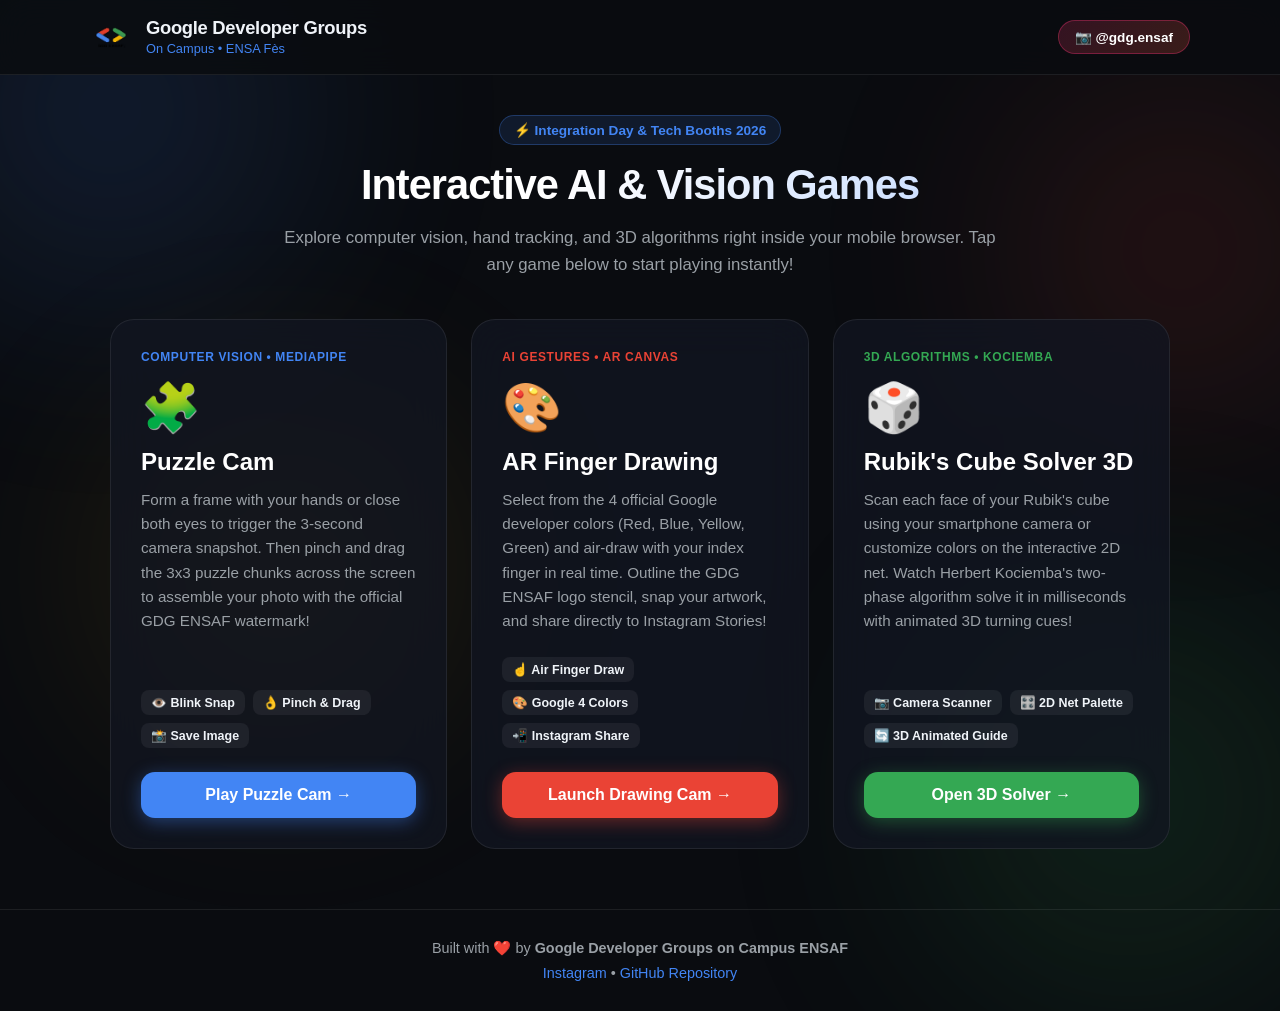
==== index.html @ 5881b157 "feat: Add GDG ENSAF integration games (Puzzle Cam, AR Drawing, Rubik's Solver)" ====
<!DOCTYPE html>
<html lang="en">
<head>
  <meta charset="UTF-8">
  <meta name="viewport" content="width=device-width, initial-scale=1.0, maximum-scale=1.0, user-scalable=no">
  <title>GDG on Campus ENSAF — Integration Games Hub</title>
  <link rel="stylesheet" href="style.css">
  <link rel="preconnect" href="https://fonts.googleapis.com">
  <link rel="preconnect" href="https://fonts.gstatic.com" crossorigin>
  <link href="https://fonts.googleapis.com/css2?family=Google+Sans:wght@400;500;700;800&family=JetBrains+Mono:wght@500;700&display=swap" rel="stylesheet">
</head>
<body>
  <!-- Background Glow Accents -->
  <div class="bg-glow glow-blue"></div>
  <div class="bg-glow glow-red"></div>
  <div class="bg-glow glow-yellow"></div>
  <div class="bg-glow glow-green"></div>

  <!-- Header -->
  <header class="header">
    <div class="header-inner">
      <div class="brand">
        <img src="logo.png" alt="GDG ENSAF Logo" class="brand-logo" onerror="this.style.display='none'">
        <div class="brand-text">
          <h1>Google Developer Groups</h1>
          <span class="brand-sub">On Campus • ENSA Fès</span>
        </div>
      </div>
      <div class="header-actions">
        <a href="https://www.instagram.com/gdg.ensaf/" target="_blank" rel="noopener" class="btn-insta">
          <span>📷 @gdg.ensaf</span>
        </a>
      </div>
    </div>
  </header>

  <!-- Hero Section -->
  <section class="hero">
    <div class="hero-badge">⚡ Integration Day & Tech Booths 2026</div>
    <h1 class="hero-title">Interactive AI & Vision Games</h1>
    <p class="hero-desc">
      Explore computer vision, hand tracking, and 3D algorithms right inside your mobile browser. Tap any game below to start playing instantly!
    </p>
  </section>

  <!-- Games Cards Grid -->
  <main class="games-grid">

    <!-- GAME 1: Puzzle Cam -->
    <article class="game-card card-puzzle">
      <div class="card-tag tag-blue">Computer Vision • MediaPipe</div>
      <div class="card-icon">🧩</div>
      <h2 class="card-title">Puzzle Cam</h2>
      <p class="card-desc">
        Form a frame with your hands or close both eyes to trigger the 3-second camera snapshot. Then pinch and drag the 3x3 puzzle chunks across the screen to assemble your photo with the official GDG ENSAF watermark!
      </p>
      <div class="card-badges">
        <span class="badge">👁️ Blink Snap</span>
        <span class="badge">👌 Pinch & Drag</span>
        <span class="badge">📸 Save Image</span>
      </div>
      <a href="./puzzle_cam/index.html" class="btn-play btn-play-blue">Play Puzzle Cam →</a>
    </article>

    <!-- GAME 2: AR Finger Drawing -->
    <article class="game-card card-drawing">
      <div class="card-tag tag-red">AI Gestures • AR Canvas</div>
      <div class="card-icon">🎨</div>
      <h2 class="card-title">AR Finger Drawing</h2>
      <p class="card-desc">
        Select from the 4 official Google developer colors (Red, Blue, Yellow, Green) and air-draw with your index finger in real time. Outline the GDG ENSAF logo stencil, snap your artwork, and share directly to Instagram Stories!
      </p>
      <div class="card-badges">
        <span class="badge">☝️ Air Finger Draw</span>
        <span class="badge">🎨 Google 4 Colors</span>
        <span class="badge">📲 Instagram Share</span>
      </div>
      <a href="./drawing_cam/index.html" class="btn-play btn-play-red">Launch Drawing Cam →</a>
    </article>

    <!-- GAME 3: 3D Rubik's Cube Solver -->
    <article class="game-card card-rubiks">
      <div class="card-tag tag-green">3D Algorithms • Kociemba</div>
      <div class="card-icon">🎲</div>
      <h2 class="card-title">Rubik's Cube Solver 3D</h2>
      <p class="card-desc">
        Scan each face of your Rubik's cube using your smartphone camera or customize colors on the interactive 2D net. Watch Herbert Kociemba's two-phase algorithm solve it in milliseconds with animated 3D turning cues!
      </p>
      <div class="card-badges">
        <span class="badge">📷 Camera Scanner</span>
        <span class="badge">🎛️ 2D Net Palette</span>
        <span class="badge">🔄 3D Animated Guide</span>
      </div>
      <a href="./rubiks_solver/index.html" class="btn-play btn-play-green">Open 3D Solver →</a>
    </article>

  </main>

  <!-- Event Info & Footer -->
  <footer class="footer">
    <div class="footer-content">
      <p>Built with ❤️ by <strong>Google Developer Groups on Campus ENSAF</strong></p>
      <p class="footer-links">
        <a href="https://www.instagram.com/gdg.ensaf/" target="_blank">Instagram</a> • 
        <a href="https://github.com/gdgoc-ensaf/integration-games" target="_blank">GitHub Repository</a>
      </p>
    </div>
  </footer>
</body>
</html>
---- style.css ----
/* GDG on Campus ENSAF — Integration Games Hub Stylesheet */
:root {
  --gdg-blue: #4285F4;
  --gdg-red: #EA4335;
  --gdg-yellow: #FBBC04;
  --gdg-green: #34A853;
  --bg-dark: #0a0c10;
  --card-bg: rgba(18, 22, 34, 0.75);
  --card-border: rgba(255, 255, 255, 0.08);
  --text-main: #f0f4f9;
  --text-sub: #9aa0a6;
}

* {
  box-sizing: border-box;
  margin: 0;
  padding: 0;
  -webkit-tap-highlight-color: transparent;
}

body {
  font-family: 'Google Sans', -apple-system, BlinkMacSystemFont, 'Segoe UI', Roboto, sans-serif;
  background-color: var(--bg-dark);
  color: var(--text-main);
  min-height: 100vh;
  display: flex;
  flex-direction: column;
  position: relative;
  overflow-x: hidden;
}

/* Ambient Background Glows */
.bg-glow {
  position: fixed;
  border-radius: 50%;
  filter: blur(120px);
  opacity: 0.15;
  pointer-events: none;
  z-index: 0;
}
.glow-blue { width: 380px; height: 380px; background: var(--gdg-blue); top: -80px; left: -80px; }
.glow-red { width: 320px; height: 320px; background: var(--gdg-red); top: 10%; right: -60px; }
.glow-yellow { width: 300px; height: 300px; background: var(--gdg-yellow); bottom: 20%; left: 10%; }
.glow-green { width: 400px; height: 400px; background: var(--gdg-green); bottom: -100px; right: -50px; }

/* Header */
.header {
  position: sticky;
  top: 0;
  z-index: 50;
  background: rgba(10, 12, 16, 0.85);
  backdrop-filter: blur(16px);
  border-bottom: 1px solid var(--card-border);
  padding: 16px 24px;
}

.header-inner {
  max-width: 1100px;
  margin: 0 auto;
  display: flex;
  justify-content: space-between;
  align-items: center;
}

.brand {
  display: flex;
  align-items: center;
  gap: 14px;
}

.brand-logo {
  height: 42px;
  width: auto;
}

.brand-text h1 {
  font-size: 1.15rem;
  font-weight: 700;
  letter-spacing: -0.3px;
}

.brand-sub {
  font-size: 0.8rem;
  color: var(--gdg-blue);
  font-weight: 500;
}

.btn-insta {
  display: inline-flex;
  align-items: center;
  gap: 6px;
  padding: 8px 16px;
  background: linear-gradient(135deg, rgba(225, 48, 108, 0.2), rgba(245, 96, 64, 0.2));
  border: 1px solid rgba(225, 48, 108, 0.4);
  border-radius: 20px;
  color: #fff;
  text-decoration: none;
  font-size: 0.85rem;
  font-weight: 600;
  transition: all 0.2s ease;
}

.btn-insta:hover {
  transform: translateY(-2px);
  background: linear-gradient(135deg, rgba(225, 48, 108, 0.35), rgba(245, 96, 64, 0.35));
}

/* Hero */
.hero {
  max-width: 760px;
  margin: 40px auto 30px;
  padding: 0 20px;
  text-align: center;
  position: relative;
  z-index: 1;
}

.hero-badge {
  display: inline-block;
  padding: 6px 14px;
  background: rgba(66, 133, 244, 0.12);
  border: 1px solid rgba(66, 133, 244, 0.3);
  color: var(--gdg-blue);
  border-radius: 20px;
  font-size: 0.85rem;
  font-weight: 600;
  margin-bottom: 16px;
}

.hero-title {
  font-size: 2.6rem;
  font-weight: 800;
  letter-spacing: -1px;
  line-height: 1.15;
  margin-bottom: 16px;
  background: linear-gradient(135deg, #ffffff 40%, #c3d9ff 100%);
  -webkit-background-clip: text;
  -webkit-text-fill-color: transparent;
}

.hero-desc {
  font-size: 1.05rem;
  color: var(--text-sub);
  line-height: 1.6;
}

/* Games Grid */
.games-grid {
  max-width: 1100px;
  margin: 10px auto 60px;
  padding: 0 20px;
  display: grid;
  grid-template-columns: repeat(auto-fit, minmax(310px, 1fr));
  gap: 24px;
  position: relative;
  z-index: 1;
  width: 100%;
}

/* Game Card */
.game-card {
  background: var(--card-bg);
  border: 1px solid var(--card-border);
  border-radius: 24px;
  padding: 30px;
  backdrop-filter: blur(20px);
  display: flex;
  flex-direction: column;
  transition: transform 0.25s ease, border-color 0.25s ease, box-shadow 0.25s ease;
  position: relative;
  overflow: hidden;
}

.game-card:hover {
  transform: translateY(-6px);
  border-color: rgba(255, 255, 255, 0.2);
  box-shadow: 0 16px 40px rgba(0, 0, 0, 0.5);
}

.card-tag {
  font-size: 0.75rem;
  font-weight: 700;
  text-transform: uppercase;
  letter-spacing: 0.6px;
  margin-bottom: 16px;
}
.tag-blue { color: var(--gdg-blue); }
.tag-red { color: var(--gdg-red); }
.tag-green { color: var(--gdg-green); }

.card-icon {
  font-size: 3rem;
  margin-bottom: 12px;
}

.card-title {
  font-size: 1.5rem;
  font-weight: 700;
  margin-bottom: 12px;
  color: #fff;
}

.card-desc {
  font-size: 0.95rem;
  color: var(--text-sub);
  line-height: 1.6;
  margin-bottom: 24px;
  flex: 1;
}

.card-badges {
  display: flex;
  flex-wrap: wrap;
  gap: 8px;
  margin-bottom: 24px;
}

.badge {
  font-size: 0.78rem;
  font-weight: 600;
  padding: 5px 10px;
  background: rgba(255, 255, 255, 0.06);
  border-radius: 8px;
  color: var(--text-main);
}

.btn-play {
  display: block;
  text-align: center;
  padding: 14px 20px;
  border-radius: 14px;
  color: #fff;
  text-decoration: none;
  font-size: 1rem;
  font-weight: 700;
  transition: all 0.2s ease;
}

.btn-play-blue {
  background: var(--gdg-blue);
  box-shadow: 0 4px 18px rgba(66, 133, 244, 0.4);
}
.btn-play-blue:hover {
  background: #3367d6;
  box-shadow: 0 6px 24px rgba(66, 133, 244, 0.6);
}

.btn-play-red {
  background: var(--gdg-red);
  box-shadow: 0 4px 18px rgba(234, 67, 53, 0.4);
}
.btn-play-red:hover {
  background: #d33828;
  box-shadow: 0 6px 24px rgba(234, 67, 53, 0.6);
}

.btn-play-green {
  background: var(--gdg-green);
  box-shadow: 0 4px 18px rgba(52, 168, 83, 0.4);
}
.btn-play-green:hover {
  background: #2d9249;
  box-shadow: 0 6px 24px rgba(52, 168, 83, 0.6);
}

/* Footer */
.footer {
  border-top: 1px solid var(--card-border);
  padding: 30px 20px;
  text-align: center;
  font-size: 0.9rem;
  color: var(--text-sub);
  position: relative;
  z-index: 1;
  margin-top: auto;
}

.footer-content {
  max-width: 600px;
  margin: 0 auto;
  display: flex;
  flex-direction: column;
  gap: 8px;
}

.footer-links a {
  color: var(--gdg-blue);
  text-decoration: none;
}
.footer-links a:hover {
  text-decoration: underline;
}

/* Responsive */
@media (max-width: 600px) {
  .hero-title {
    font-size: 2rem;
  }
  .games-grid {
    grid-template-columns: 1fr;
    margin-bottom: 40px;
  }
}
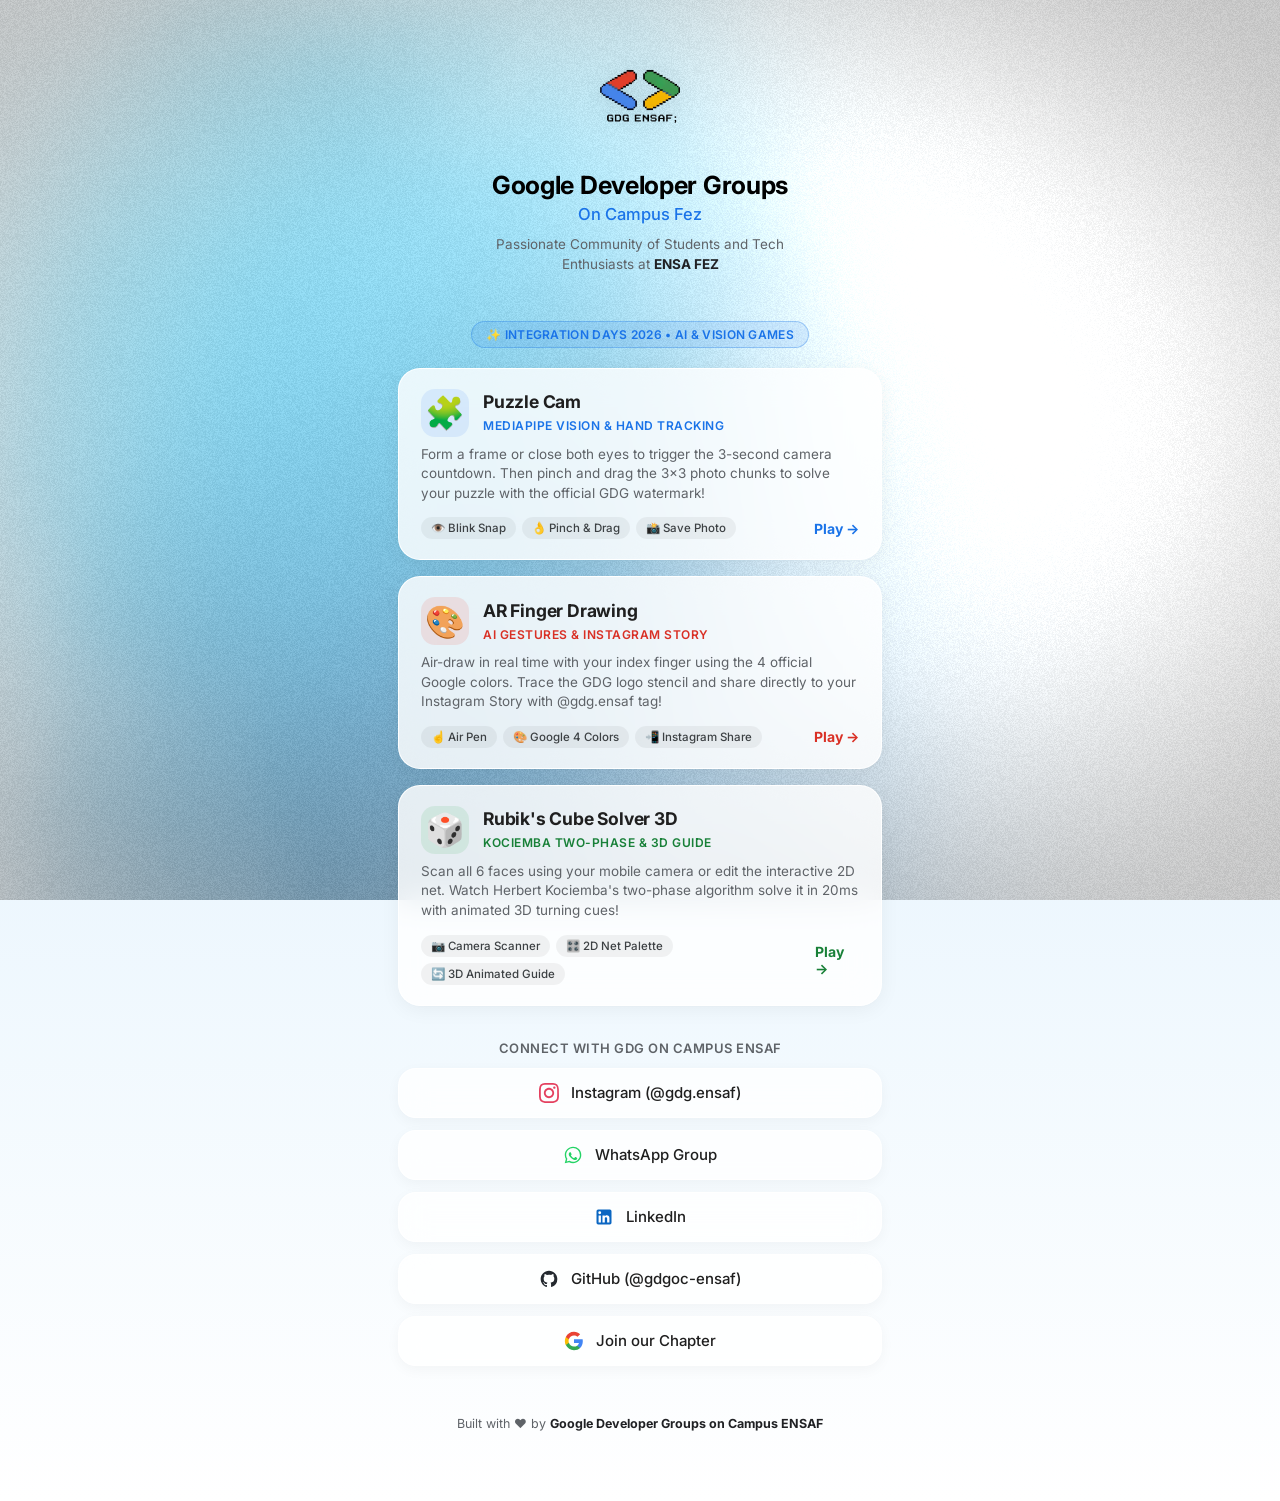
==== commit aa401025: "feat: Match UI, background shader, and logo with GDGC-WEBSITE" ====
--- a/index.html
+++ b/index.html
@@ -3,108 +3,155 @@
 <head>
   <meta charset="UTF-8">
   <meta name="viewport" content="width=device-width, initial-scale=1.0, maximum-scale=1.0, user-scalable=no">
-  <title>GDG on Campus ENSAF — Integration Games Hub</title>
+  <title>Google Developer Groups On Campus Fez — Interactive Games</title>
+  <link rel="icon" type="image/svg+xml" href="favicon.svg">
   <link rel="stylesheet" href="style.css">
   <link rel="preconnect" href="https://fonts.googleapis.com">
   <link rel="preconnect" href="https://fonts.gstatic.com" crossorigin>
-  <link href="https://fonts.googleapis.com/css2?family=Google+Sans:wght@400;500;700;800&family=JetBrains+Mono:wght@500;700&display=swap" rel="stylesheet">
+  <link href="https://fonts.googleapis.com/css2?family=Google+Sans:wght@400;500;700&family=Inter:wght@400;500;600;700&display=swap" rel="stylesheet">
 </head>
 <body>
-  <!-- Background Glow Accents -->
-  <div class="bg-glow glow-blue"></div>
-  <div class="bg-glow glow-red"></div>
-  <div class="bg-glow glow-yellow"></div>
-  <div class="bg-glow glow-green"></div>
+  <!-- WebGL Mesh Drift Shader Background (from gdgensaf.web.app) -->
+  <canvas id="shader-canvas"></canvas>
 
-  <!-- Header -->
-  <header class="header">
-    <div class="header-inner">
-      <div class="brand">
-        <img src="logo.png" alt="GDG ENSAF Logo" class="brand-logo" onerror="this.style.display='none'">
-        <div class="brand-text">
-          <h1>Google Developer Groups</h1>
-          <span class="brand-sub">On Campus • ENSA Fès</span>
+  <main class="page-container">
+
+    <!-- Profile Header (Cloned from gdgensaf.web.app) -->
+    <header class="profile-header">
+      <div class="gdg-logo-wrap">
+        <img src="logo.png" alt="GDG ENSAF Logo" class="gdg-logo">
+      </div>
+      <h1 class="title">Google Developer Groups</h1>
+      <h2 class="subtitle">On Campus Fez</h2>
+      <p class="description">
+        Passionate Community of Students and Tech Enthusiasts at <strong>ENSA FEZ</strong>
+      </p>
+    </header>
+
+    <!-- Games Section Badge -->
+    <div class="section-badge">✨ Integration Days 2026 • AI & Vision Games</div>
+
+    <!-- Games Cards List (Cards styled matching gdgensaf.web.app) -->
+    <section class="games-list">
+
+      <!-- GAME 1: Puzzle Cam -->
+      <a href="./puzzle_cam/index.html" class="game-card">
+        <div class="card-top">
+          <div class="card-icon icon-blue">🧩</div>
+          <div class="card-header-text">
+            <h3 class="card-title">Puzzle Cam</h3>
+            <span class="card-subtitle sub-blue">MediaPipe Vision & Hand Tracking</span>
+          </div>
         </div>
-      </div>
-      <div class="header-actions">
-        <a href="https://www.instagram.com/gdg.ensaf/" target="_blank" rel="noopener" class="btn-insta">
-          <span>📷 @gdg.ensaf</span>
-        </a>
-      </div>
-    </div>
-  </header>
+        <p class="card-desc">
+          Form a frame or close both eyes to trigger the 3-second camera countdown. Then pinch and drag the 3x3 photo chunks to solve your puzzle with the official GDG watermark!
+        </p>
+        <div class="card-footer">
+          <div class="card-badges">
+            <span class="badge">👁️ Blink Snap</span>
+            <span class="badge">👌 Pinch & Drag</span>
+            <span class="badge">📸 Save Photo</span>
+          </div>
+          <span class="play-arrow arrow-blue">Play →</span>
+        </div>
+      </a>
 
-  <!-- Hero Section -->
-  <section class="hero">
-    <div class="hero-badge">⚡ Integration Day & Tech Booths 2026</div>
-    <h1 class="hero-title">Interactive AI & Vision Games</h1>
-    <p class="hero-desc">
-      Explore computer vision, hand tracking, and 3D algorithms right inside your mobile browser. Tap any game below to start playing instantly!
-    </p>
-  </section>
+      <!-- GAME 2: AR Finger Drawing -->
+      <a href="./drawing_cam/index.html" class="game-card">
+        <div class="card-top">
+          <div class="card-icon icon-red">🎨</div>
+          <div class="card-header-text">
+            <h3 class="card-title">AR Finger Drawing</h3>
+            <span class="card-subtitle sub-red">AI Gestures & Instagram Story</span>
+          </div>
+        </div>
+        <p class="card-desc">
+          Air-draw in real time with your index finger using the 4 official Google colors. Trace the GDG logo stencil and share directly to your Instagram Story with @gdg.ensaf tag!
+        </p>
+        <div class="card-footer">
+          <div class="card-badges">
+            <span class="badge">☝️ Air Pen</span>
+            <span class="badge">🎨 Google 4 Colors</span>
+            <span class="badge">📲 Instagram Share</span>
+          </div>
+          <span class="play-arrow arrow-red">Play →</span>
+        </div>
+      </a>
 
-  <!-- Games Cards Grid -->
-  <main class="games-grid">
+      <!-- GAME 3: 3D Rubik's Cube Solver -->
+      <a href="./rubiks_solver/index.html" class="game-card">
+        <div class="card-top">
+          <div class="card-icon icon-green">🎲</div>
+          <div class="card-header-text">
+            <h3 class="card-title">Rubik's Cube Solver 3D</h3>
+            <span class="card-subtitle sub-green">Kociemba Two-Phase & 3D Guide</span>
+          </div>
+        </div>
+        <p class="card-desc">
+          Scan all 6 faces using your mobile camera or edit the interactive 2D net. Watch Herbert Kociemba's two-phase algorithm solve it in 20ms with animated 3D turning cues!
+        </p>
+        <div class="card-footer">
+          <div class="card-badges">
+            <span class="badge">📷 Camera Scanner</span>
+            <span class="badge">🎛️ 2D Net Palette</span>
+            <span class="badge">🔄 3D Animated Guide</span>
+          </div>
+          <span class="play-arrow arrow-green">Play →</span>
+        </div>
+      </a>
 
-    <!-- GAME 1: Puzzle Cam -->
-    <article class="game-card card-puzzle">
-      <div class="card-tag tag-blue">Computer Vision • MediaPipe</div>
-      <div class="card-icon">🧩</div>
-      <h2 class="card-title">Puzzle Cam</h2>
-      <p class="card-desc">
-        Form a frame with your hands or close both eyes to trigger the 3-second camera snapshot. Then pinch and drag the 3x3 puzzle chunks across the screen to assemble your photo with the official GDG ENSAF watermark!
-      </p>
-      <div class="card-badges">
-        <span class="badge">👁️ Blink Snap</span>
-        <span class="badge">👌 Pinch & Drag</span>
-        <span class="badge">📸 Save Image</span>
-      </div>
-      <a href="./puzzle_cam/index.html" class="btn-play btn-play-blue">Play Puzzle Cam →</a>
-    </article>
+    </section>
 
-    <!-- GAME 2: AR Finger Drawing -->
-    <article class="game-card card-drawing">
-      <div class="card-tag tag-red">AI Gestures • AR Canvas</div>
-      <div class="card-icon">🎨</div>
-      <h2 class="card-title">AR Finger Drawing</h2>
-      <p class="card-desc">
-        Select from the 4 official Google developer colors (Red, Blue, Yellow, Green) and air-draw with your index finger in real time. Outline the GDG ENSAF logo stencil, snap your artwork, and share directly to Instagram Stories!
-      </p>
-      <div class="card-badges">
-        <span class="badge">☝️ Air Finger Draw</span>
-        <span class="badge">🎨 Google 4 Colors</span>
-        <span class="badge">📲 Instagram Share</span>
-      </div>
-      <a href="./drawing_cam/index.html" class="btn-play btn-play-red">Launch Drawing Cam →</a>
-    </article>
+    <!-- Social Links (Exact match to gdgensaf.web.app) -->
+    <div class="socials-title">Connect with GDG on Campus ENSAF</div>
+    <nav class="socials-list">
+      <a href="https://www.instagram.com/gdg.ensaf/" target="_blank" rel="noopener" class="social-pill">
+        <svg class="social-icon" viewBox="0 0 24 24" width="20" height="20" fill="#E4405F">
+          <path d="M12 2.163c3.204 0 3.584.012 4.85.07 3.252.148 4.771 1.691 4.919 4.919.058 1.265.069 1.645.069 4.849 0 3.205-.012 3.584-.069 4.849-.149 3.225-1.664 4.771-4.919 4.919-1.266.058-1.644.07-4.85.07-3.204 0-3.584-.012-4.849-.07-3.26-.149-4.771-1.699-4.919-4.92-.058-1.265-.07-1.644-.07-4.849 0-3.204.013-3.583.07-4.849.149-3.227 1.664-4.771 4.919-4.919 1.266-.057 1.645-.069 4.849-.069zm0-2.163c-3.259 0-3.667.014-4.947.072-4.358.2-6.78 2.618-6.98 6.98-.059 1.281-.073 1.689-.073 4.948 0 3.259.014 3.668.072 4.948.2 4.358 2.618 6.78 6.98 6.98 1.281.058 1.689.072 4.948.072 3.259 0 3.668-.014 4.948-.072 4.354-.2 6.782-2.618 6.979-6.98.059-1.28.073-1.689-.073-4.948 0-3.259-.014-3.667-.072-4.947-.196-4.354-2.617-6.78-6.979-6.98-1.281-.059-1.69-.073-4.949-.073zm0 5.838c-3.403 0-6.162 2.759-6.162 6.162s2.759 6.163 6.162 6.163 6.162-2.759 6.162-6.163c0-3.403-2.759-6.162-6.162-6.162zm0 10.162c-2.209 0-4-1.79-4-4 0-2.209 1.791-4 4-4s4 1.791 4 4c0 2.21-1.791 4-4 4zm6.406-11.845c-.796 0-1.441.645-1.441 1.44s.645 1.44 1.441 1.44c.795 0 1.439-.645 1.439-1.44s-.644-1.44-1.439-1.44z"/>
+        </svg>
+        <span>Instagram (@gdg.ensaf)</span>
+      </a>
 
-    <!-- GAME 3: 3D Rubik's Cube Solver -->
-    <article class="game-card card-rubiks">
-      <div class="card-tag tag-green">3D Algorithms • Kociemba</div>
-      <div class="card-icon">🎲</div>
-      <h2 class="card-title">Rubik's Cube Solver 3D</h2>
-      <p class="card-desc">
-        Scan each face of your Rubik's cube using your smartphone camera or customize colors on the interactive 2D net. Watch Herbert Kociemba's two-phase algorithm solve it in milliseconds with animated 3D turning cues!
-      </p>
-      <div class="card-badges">
-        <span class="badge">📷 Camera Scanner</span>
-        <span class="badge">🎛️ 2D Net Palette</span>
-        <span class="badge">🔄 3D Animated Guide</span>
-      </div>
-      <a href="./rubiks_solver/index.html" class="btn-play btn-play-green">Open 3D Solver →</a>
-    </article>
+      <a href="https://chat.whatsapp.com/InjXKWptVBr0FKgtomo5Nb" target="_blank" rel="noopener" class="social-pill">
+        <svg class="social-icon" viewBox="0 0 24 24" width="20" height="20" fill="#25D366">
+          <path d="M12.04 2c-5.46 0-9.91 4.45-9.91 9.91 0 1.75.46 3.45 1.32 4.95L2.05 22l5.25-1.38c1.45.79 3.08 1.21 4.74 1.21 5.46 0 9.91-4.45 9.91-9.91 0-2.65-1.03-5.14-2.9-7.01A9.82 9.82 0 0 0 12.04 2m.01 1.67c2.2 0 4.26.86 5.82 2.42a8.23 8.23 0 0 1 2.41 5.83c0 4.54-3.7 8.24-8.24 8.24-1.48 0-2.93-.4-4.2-1.15l-.3-.18-3.12.82.83-3.04-.2-.31a8.2 8.2 0 0 1-1.26-4.38c0-4.54 3.7-8.24 8.24-8.24m4.52 11.66c-.25-.13-1.47-.72-1.7-.81-.23-.08-.39-.13-.56.13-.17.25-.64.81-.79.97-.14.17-.29.19-.54.06-.25-.13-1.06-.39-2.02-1.25-.75-.67-1.26-1.5-1.41-1.75-.15-.25-.02-.39.11-.51.11-.11.25-.29.37-.44.13-.14.17-.25.25-.42.08-.17.04-.31-.02-.44-.06-.13-.56-1.34-.76-1.84-.2-.49-.4-.42-.56-.43h-.47c-.17 0-.44.06-.67.31-.23.25-.88.86-.88 2.1s.9 2.43 1.03 2.6c.13.17 1.77 2.7 4.29 3.79.6.26 1.07.41 1.44.53.6.19 1.15.16 1.58.1.48-.07 1.47-.6 1.68-1.18.21-.58.21-1.07.15-1.18-.06-.1-.23-.17-.48-.3z"/>
+        </svg>
+        <span>WhatsApp Group</span>
+      </a>
+
+      <a href="https://www.linkedin.com/company/gdgoc-ensaf" target="_blank" rel="noopener" class="social-pill">
+        <svg class="social-icon" viewBox="0 0 24 24" width="20" height="20" fill="#0A66C2">
+          <path d="M19 3a2 2 0 0 1 2 2v14a2 2 0 0 1-2 2H5a2 2 0 0 1-2-2V5a2 2 0 0 1 2-2h14m-.5 15.5v-5.3a3.26 3.26 0 0 0-3.26-3.26c-.85 0-1.84.52-2.28 1.3v-1.11h-2.79v8.37h2.79v-4.93c0-.77.62-1.4 1.39-1.4a1.4 1.4 0 0 1 1.4 1.4v4.93h2.75M6.88 8.56a1.68 1.68 0 0 0 1.68-1.68c0-.93-.75-1.69-1.68-1.69a1.69 1.69 0 0 0-1.69 1.69c0 .93.76 1.68 1.69 1.68m1.39 9.94v-8.37H5.5v8.37h2.77z"/>
+        </svg>
+        <span>LinkedIn</span>
+      </a>
+
+      <a href="https://github.com/gdgoc-ensaf" target="_blank" rel="noopener" class="social-pill">
+        <svg class="social-icon" viewBox="0 0 24 24" width="20" height="20" fill="#24292F">
+          <path d="M12 2C6.477 2 2 6.484 2 12.017c0 4.425 2.865 8.18 6.839 9.504.5.092.682-.217.682-.483 0-.237-.008-.868-.013-1.703-2.782.605-3.369-1.343-3.369-1.343-.454-1.158-1.11-1.466-1.11-1.466-.908-.62.069-.608.069-.608 1.003.07 1.53 1.032 1.53 1.032.892 1.53 2.341 1.088 2.91.832.092-.647.35-1.088.636-1.338-2.22-.253-4.555-1.113-4.555-4.951 0-1.093.39-1.988 1.029-2.688-.103-.253-.446-1.272.098-2.65 0 0 .84-.27 2.75 1.026A9.564 9.564 0 0 1 12 6.844c.85.004 1.705.115 2.504.337 1.909-1.296 2.747-1.027 2.747-1.027.546 1.379.202 2.398.1 2.651.64.7 1.028 1.595 1.028 2.688 0 3.848-2.339 4.695-4.566 4.943.359.309.678.92.678 1.855 0 1.338-.012 2.419-.012 2.747 0 .268.18.58.688.482A10.019 10.019 0 0 0 22 12.017C22 6.484 17.522 2 12 2z"/>
+        </svg>
+        <span>GitHub (@gdgoc-ensaf)</span>
+      </a>
+
+      <a href="https://gdg.community.dev/gdg-on-campus-national-school-of-applied-sciences-of-fes-fes-morocco/" target="_blank" rel="noopener" class="social-pill">
+        <svg class="social-icon" viewBox="0 0 24 24" width="20" height="20">
+          <path fill="#4285F4" d="M22.56 12.25c0-.78-.07-1.53-.2-2.25H12v4.26h5.92c-.26 1.37-1.04 2.53-2.21 3.31v2.77h3.57c2.08-1.92 3.28-4.74 3.28-8.09z"/>
+          <path fill="#34A853" d="M12 23c2.97 0 5.46-.98 7.28-2.66l-3.57-2.77c-.98.66-2.23 1.06-3.71 1.06-2.86 0-5.29-1.93-6.16-4.53H2.18v2.84C3.99 20.53 7.7 23 12 23z"/>
+          <path fill="#FBBC05" d="M5.84 14.09c-.22-.66-.35-1.36-.35-2.09s.13-1.43.35-2.09V7.06H2.18C1.43 8.55 1 10.22 1 12s.43 3.45 1.18 4.94l2.85-2.22.81-.63z"/>
+          <path fill="#EA4335" d="M12 5.38c1.62 0 3.06.56 4.21 1.64l3.15-3.15C17.45 2.09 14.97 1 12 1 7.7 1 3.99 3.47 2.18 7.06l3.66 2.84c.87-2.6 3.3-4.52 6.16-4.52z"/>
+        </svg>
+        <span>Join our Chapter</span>
+      </a>
+    </nav>
+
+    <!-- Footer -->
+    <footer class="footer">
+      <p>Built with ❤️ by <strong>Google Developer Groups on Campus ENSAF</strong></p>
+    </footer>
 
   </main>
 
-  <!-- Event Info & Footer -->
-  <footer class="footer">
-    <div class="footer-content">
-      <p>Built with ❤️ by <strong>Google Developer Groups on Campus ENSAF</strong></p>
-      <p class="footer-links">
-        <a href="https://www.instagram.com/gdg.ensaf/" target="_blank">Instagram</a> • 
-        <a href="https://github.com/gdgoc-ensaf/integration-games" target="_blank">GitHub Repository</a>
-      </p>
-    </div>
-  </footer>
+  <!-- WebGL Shader Script -->
+  <script src="shader-bg.js"></script>
 </body>
 </html>
--- a/style.css
+++ b/style.css
@@ -1,14 +1,17 @@
-/* GDG on Campus ENSAF — Integration Games Hub Stylesheet */
+/* GDG on Campus ENSAF — Games Hub
+   Styled to match the official GDGC-WEBSITE (gdgensaf.web.app)
+*/
+
+@import url('https://fonts.googleapis.com/css2?family=Google+Sans:wght@400;500;600;700&family=Inter:wght@400;500;600;700&display=swap');
+
 :root {
   --gdg-blue: #4285F4;
   --gdg-red: #EA4335;
   --gdg-yellow: #FBBC04;
   --gdg-green: #34A853;
-  --bg-dark: #0a0c10;
-  --card-bg: rgba(18, 22, 34, 0.75);
-  --card-border: rgba(255, 255, 255, 0.08);
-  --text-main: #f0f4f9;
-  --text-sub: #9aa0a6;
+  --text-dark: #000000;
+  --text-blue: #1a73e8;
+  --text-sub: #5f6368;
 }
 
 * {
@@ -19,285 +22,303 @@
 }
 
 body {
-  font-family: 'Google Sans', -apple-system, BlinkMacSystemFont, 'Segoe UI', Roboto, sans-serif;
-  background-color: var(--bg-dark);
-  color: var(--text-main);
   min-height: 100vh;
-  display: flex;
-  flex-direction: column;
+  background: linear-gradient(180deg, #bfe4fa 0%, #e2f2fd 35%, #ffffff 100%);
+  font-family: 'Google Sans', 'Inter', -apple-system, BlinkMacSystemFont, 'Segoe UI', Roboto, sans-serif;
+  color: #202124;
+  display: flex;
+  flex-direction: column;
+  align-items: center;
   position: relative;
   overflow-x: hidden;
 }
 
-/* Ambient Background Glows */
-.bg-glow {
+/* Background WebGL Shader Canvas */
+#shader-canvas {
   position: fixed;
-  border-radius: 50%;
-  filter: blur(120px);
-  opacity: 0.15;
+  inset: 0;
+  width: 100%;
+  height: 100%;
   pointer-events: none;
   z-index: 0;
-}
-.glow-blue { width: 380px; height: 380px; background: var(--gdg-blue); top: -80px; left: -80px; }
-.glow-red { width: 320px; height: 320px; background: var(--gdg-red); top: 10%; right: -60px; }
-.glow-yellow { width: 300px; height: 300px; background: var(--gdg-yellow); bottom: 20%; left: 10%; }
-.glow-green { width: 400px; height: 400px; background: var(--gdg-green); bottom: -100px; right: -50px; }
-
-/* Header */
-.header {
-  position: sticky;
-  top: 0;
-  z-index: 50;
-  background: rgba(10, 12, 16, 0.85);
+  display: block;
+}
+
+/* Container */
+.page-container {
+  width: 100%;
+  max-width: 520px;
+  padding: 40px 18px 60px;
+  display: flex;
+  flex-direction: column;
+  align-items: center;
+  position: relative;
+  z-index: 10;
+}
+
+/* Profile Header (Exact match to gdgensaf.web.app) */
+.profile-header {
+  text-align: center;
+  margin-bottom: 28px;
+  width: 100%;
+}
+
+.gdg-logo-wrap {
+  margin-bottom: 16px;
+  display: inline-block;
+}
+
+.gdg-logo {
+  width: 110px;
+  height: auto;
+  object-fit: contain;
+  filter: drop-shadow(0 4px 12px rgba(0, 0, 0, 0.08));
+  transition: transform 0.3s cubic-bezier(0.34, 1.56, 0.64, 1);
+}
+
+.gdg-logo:hover {
+  transform: scale(1.08);
+}
+
+.title {
+  font-size: 25px;
+  font-weight: 700;
+  color: #000000;
+  letter-spacing: -0.3px;
+  margin-bottom: 4px;
+}
+
+.subtitle {
+  font-size: 16.5px;
+  font-weight: 500;
+  color: #1a73e8;
+  margin-bottom: 10px;
+}
+
+.description {
+  font-size: 13.5px;
+  color: #5f6368;
+  line-height: 1.5;
+  max-width: 360px;
+  margin: 0 auto;
+}
+
+.description strong {
+  color: #202124;
+}
+
+/* Games Section Header */
+.section-badge {
+  display: inline-flex;
+  align-items: center;
+  gap: 6px;
+  background: rgba(26, 115, 232, 0.12);
+  border: 1px solid rgba(26, 115, 232, 0.3);
+  color: #1a73e8;
+  font-size: 12px;
+  font-weight: 600;
+  padding: 5px 14px;
+  border-radius: 20px;
+  margin: 18px auto 20px;
+  letter-spacing: 0.3px;
+  text-transform: uppercase;
+}
+
+/* Games Cards List (Cards styled matching gdgensaf.web.app pill cards) */
+.games-list {
+  width: 100%;
+  display: flex;
+  flex-direction: column;
+  gap: 16px;
+  margin-bottom: 34px;
+}
+
+.game-card {
+  position: relative;
+  display: flex;
+  flex-direction: column;
+  text-decoration: none;
+  border-radius: 22px;
+  background: rgba(255, 255, 255, 0.82);
   backdrop-filter: blur(16px);
-  border-bottom: 1px solid var(--card-border);
-  padding: 16px 24px;
-}
-
-.header-inner {
-  max-width: 1100px;
-  margin: 0 auto;
+  -webkit-backdrop-filter: blur(16px);
+  border: 1.5px solid rgba(255, 255, 255, 0.95);
+  box-shadow: 0 4px 20px rgba(0, 0, 0, 0.05), 0 1px 3px rgba(0, 0, 0, 0.02);
+  padding: 20px 22px;
+  overflow: hidden;
+  transition: transform 0.3s cubic-bezier(0.34, 1.56, 0.64, 1),
+              box-shadow 0.3s ease,
+              border-color 0.3s ease;
+  cursor: pointer;
+}
+
+.game-card:hover {
+  transform: translateY(-4px) scale(1.015);
+  border-color: rgba(255, 255, 255, 1);
+  box-shadow: 0 12px 30px rgba(66, 133, 244, 0.16),
+              0 4px 10px rgba(0, 0, 0, 0.04);
+}
+
+.game-card:active {
+  transform: translateY(-1px) scale(0.995);
+}
+
+.card-top {
+  display: flex;
+  align-items: center;
+  gap: 14px;
+  margin-bottom: 8px;
+}
+
+.card-icon {
+  font-size: 32px;
+  display: flex;
+  align-items: center;
+  justify-content: center;
+  width: 48px;
+  height: 48px;
+  border-radius: 14px;
+  flex-shrink: 0;
+  transition: transform 0.3s ease;
+}
+
+.game-card:hover .card-icon {
+  transform: scale(1.15) rotate(4deg);
+}
+
+.icon-blue { background: rgba(66, 133, 244, 0.12); }
+.icon-red { background: rgba(234, 67, 53, 0.12); }
+.icon-green { background: rgba(52, 168, 83, 0.12); }
+
+.card-header-text {
+  flex: 1;
+}
+
+.card-title {
+  font-size: 17.5px;
+  font-weight: 700;
+  color: #1f1f1f;
+  letter-spacing: -0.2px;
+  margin-bottom: 2px;
+}
+
+.card-subtitle {
+  font-size: 12px;
+  font-weight: 600;
+  text-transform: uppercase;
+  letter-spacing: 0.5px;
+}
+
+.sub-blue { color: #1a73e8; }
+.sub-red { color: #d93025; }
+.sub-green { color: #188038; }
+
+.card-desc {
+  font-size: 13.5px;
+  color: #5f6368;
+  line-height: 1.45;
+  margin-bottom: 14px;
+}
+
+.card-footer {
   display: flex;
   justify-content: space-between;
   align-items: center;
 }
 
-.brand {
-  display: flex;
-  align-items: center;
-  gap: 14px;
-}
-
-.brand-logo {
-  height: 42px;
-  width: auto;
-}
-
-.brand-text h1 {
-  font-size: 1.15rem;
+.card-badges {
+  display: flex;
+  flex-wrap: wrap;
+  gap: 6px;
+}
+
+.badge {
+  font-size: 11.5px;
+  font-weight: 500;
+  padding: 4px 10px;
+  background: rgba(0, 0, 0, 0.05);
+  border-radius: 12px;
+  color: #3c4043;
+}
+
+.play-arrow {
+  font-size: 14px;
   font-weight: 700;
-  letter-spacing: -0.3px;
-}
-
-.brand-sub {
-  font-size: 0.8rem;
-  color: var(--gdg-blue);
+  display: flex;
+  align-items: center;
+  gap: 4px;
+  transition: transform 0.2s ease;
+}
+
+.game-card:hover .play-arrow {
+  transform: translateX(4px);
+}
+
+.arrow-blue { color: #1a73e8; }
+.arrow-red { color: #d93025; }
+.arrow-green { color: #188038; }
+
+/* Social Links List (Direct match to pill buttons on screenshot) */
+.socials-title {
+  font-size: 13px;
+  font-weight: 600;
+  color: #5f6368;
+  text-transform: uppercase;
+  letter-spacing: 0.5px;
+  margin-bottom: 12px;
+  text-align: center;
+}
+
+.socials-list {
+  width: 100%;
+  display: flex;
+  flex-direction: column;
+  gap: 12px;
+  margin-bottom: 30px;
+}
+
+.social-pill {
+  display: flex;
+  align-items: center;
+  justify-content: center;
+  gap: 12px;
+  padding: 14px 20px;
+  text-decoration: none;
+  border-radius: 18px;
+  background: rgba(255, 255, 255, 0.76);
+  backdrop-filter: blur(14px);
+  -webkit-backdrop-filter: blur(14px);
+  border: 1.5px solid rgba(255, 255, 255, 0.85);
+  box-shadow: 0 4px 14px rgba(0, 0, 0, 0.04);
+  font-size: 15px;
   font-weight: 500;
-}
-
-.btn-insta {
-  display: inline-flex;
-  align-items: center;
-  gap: 6px;
-  padding: 8px 16px;
-  background: linear-gradient(135deg, rgba(225, 48, 108, 0.2), rgba(245, 96, 64, 0.2));
-  border: 1px solid rgba(225, 48, 108, 0.4);
-  border-radius: 20px;
-  color: #fff;
-  text-decoration: none;
-  font-size: 0.85rem;
-  font-weight: 600;
-  transition: all 0.2s ease;
-}
-
-.btn-insta:hover {
-  transform: translateY(-2px);
-  background: linear-gradient(135deg, rgba(225, 48, 108, 0.35), rgba(245, 96, 64, 0.35));
-}
-
-/* Hero */
-.hero {
-  max-width: 760px;
-  margin: 40px auto 30px;
-  padding: 0 20px;
-  text-align: center;
-  position: relative;
-  z-index: 1;
-}
-
-.hero-badge {
-  display: inline-block;
-  padding: 6px 14px;
-  background: rgba(66, 133, 244, 0.12);
-  border: 1px solid rgba(66, 133, 244, 0.3);
-  color: var(--gdg-blue);
-  border-radius: 20px;
-  font-size: 0.85rem;
-  font-weight: 600;
-  margin-bottom: 16px;
-}
-
-.hero-title {
-  font-size: 2.6rem;
-  font-weight: 800;
-  letter-spacing: -1px;
-  line-height: 1.15;
-  margin-bottom: 16px;
-  background: linear-gradient(135deg, #ffffff 40%, #c3d9ff 100%);
-  -webkit-background-clip: text;
-  -webkit-text-fill-color: transparent;
-}
-
-.hero-desc {
-  font-size: 1.05rem;
-  color: var(--text-sub);
-  line-height: 1.6;
-}
-
-/* Games Grid */
-.games-grid {
-  max-width: 1100px;
-  margin: 10px auto 60px;
-  padding: 0 20px;
-  display: grid;
-  grid-template-columns: repeat(auto-fit, minmax(310px, 1fr));
-  gap: 24px;
-  position: relative;
-  z-index: 1;
-  width: 100%;
-}
-
-/* Game Card */
-.game-card {
-  background: var(--card-bg);
-  border: 1px solid var(--card-border);
-  border-radius: 24px;
-  padding: 30px;
-  backdrop-filter: blur(20px);
-  display: flex;
-  flex-direction: column;
-  transition: transform 0.25s ease, border-color 0.25s ease, box-shadow 0.25s ease;
-  position: relative;
-  overflow: hidden;
-}
-
-.game-card:hover {
-  transform: translateY(-6px);
-  border-color: rgba(255, 255, 255, 0.2);
-  box-shadow: 0 16px 40px rgba(0, 0, 0, 0.5);
-}
-
-.card-tag {
-  font-size: 0.75rem;
-  font-weight: 700;
-  text-transform: uppercase;
-  letter-spacing: 0.6px;
-  margin-bottom: 16px;
-}
-.tag-blue { color: var(--gdg-blue); }
-.tag-red { color: var(--gdg-red); }
-.tag-green { color: var(--gdg-green); }
-
-.card-icon {
-  font-size: 3rem;
-  margin-bottom: 12px;
-}
-
-.card-title {
-  font-size: 1.5rem;
-  font-weight: 700;
-  margin-bottom: 12px;
-  color: #fff;
-}
-
-.card-desc {
-  font-size: 0.95rem;
-  color: var(--text-sub);
-  line-height: 1.6;
-  margin-bottom: 24px;
-  flex: 1;
-}
-
-.card-badges {
-  display: flex;
-  flex-wrap: wrap;
-  gap: 8px;
-  margin-bottom: 24px;
-}
-
-.badge {
-  font-size: 0.78rem;
-  font-weight: 600;
-  padding: 5px 10px;
-  background: rgba(255, 255, 255, 0.06);
-  border-radius: 8px;
-  color: var(--text-main);
-}
-
-.btn-play {
-  display: block;
-  text-align: center;
-  padding: 14px 20px;
-  border-radius: 14px;
-  color: #fff;
-  text-decoration: none;
-  font-size: 1rem;
-  font-weight: 700;
-  transition: all 0.2s ease;
-}
-
-.btn-play-blue {
-  background: var(--gdg-blue);
-  box-shadow: 0 4px 18px rgba(66, 133, 244, 0.4);
-}
-.btn-play-blue:hover {
-  background: #3367d6;
-  box-shadow: 0 6px 24px rgba(66, 133, 244, 0.6);
-}
-
-.btn-play-red {
-  background: var(--gdg-red);
-  box-shadow: 0 4px 18px rgba(234, 67, 53, 0.4);
-}
-.btn-play-red:hover {
-  background: #d33828;
-  box-shadow: 0 6px 24px rgba(234, 67, 53, 0.6);
-}
-
-.btn-play-green {
-  background: var(--gdg-green);
-  box-shadow: 0 4px 18px rgba(52, 168, 83, 0.4);
-}
-.btn-play-green:hover {
-  background: #2d9249;
-  box-shadow: 0 6px 24px rgba(52, 168, 83, 0.6);
+  color: #1f1f1f;
+  transition: transform 0.25s cubic-bezier(0.34, 1.56, 0.64, 1), box-shadow 0.25s ease;
+}
+
+.social-pill:hover {
+  transform: translateY(-2px) scale(1.015);
+  background: rgba(255, 255, 255, 0.95);
+  box-shadow: 0 8px 20px rgba(0, 0, 0, 0.08);
+}
+
+.social-icon {
+  width: 20px;
+  height: 20px;
+  display: flex;
+  align-items: center;
+  justify-content: center;
+  flex-shrink: 0;
 }
 
 /* Footer */
 .footer {
-  border-top: 1px solid var(--card-border);
-  padding: 30px 20px;
   text-align: center;
-  font-size: 0.9rem;
-  color: var(--text-sub);
-  position: relative;
-  z-index: 1;
-  margin-top: auto;
-}
-
-.footer-content {
-  max-width: 600px;
-  margin: 0 auto;
-  display: flex;
-  flex-direction: column;
-  gap: 8px;
-}
-
-.footer-links a {
-  color: var(--gdg-blue);
-  text-decoration: none;
-}
-.footer-links a:hover {
-  text-decoration: underline;
-}
-
-/* Responsive */
-@media (max-width: 600px) {
-  .hero-title {
-    font-size: 2rem;
-  }
-  .games-grid {
-    grid-template-columns: 1fr;
-    margin-bottom: 40px;
-  }
-}
+  font-size: 12.5px;
+  color: #5f6368;
+  padding: 20px 0 10px;
+}
+
+.footer strong {
+  color: #202124;
+}
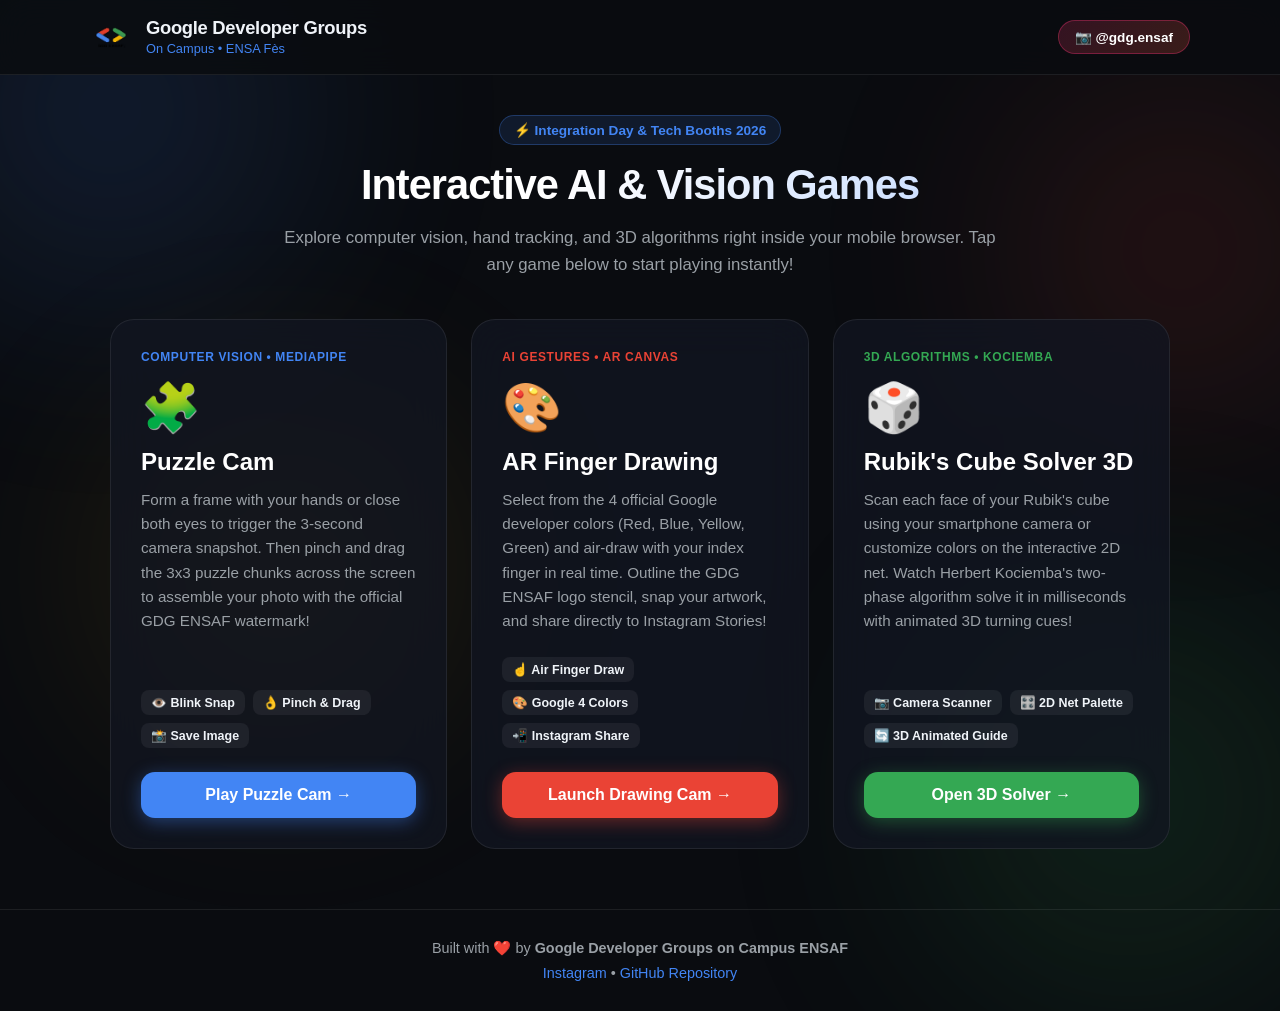
==== commit f73e748c: "chore: Ignore Firebase cache and finalize project files" ====
--- a/index.html
+++ b/index.html
@@ -3,155 +3,109 @@
 <head>
   <meta charset="UTF-8">
   <meta name="viewport" content="width=device-width, initial-scale=1.0, maximum-scale=1.0, user-scalable=no">
-  <title>Google Developer Groups On Campus Fez — Interactive Games</title>
-  <link rel="icon" type="image/svg+xml" href="favicon.svg">
+  <title>GDG on Campus ENSAF — Integration Games Hub</title>
   <link rel="stylesheet" href="style.css">
   <link rel="preconnect" href="https://fonts.googleapis.com">
   <link rel="preconnect" href="https://fonts.gstatic.com" crossorigin>
-  <link href="https://fonts.googleapis.com/css2?family=Google+Sans:wght@400;500;700&family=Inter:wght@400;500;600;700&display=swap" rel="stylesheet">
+  <link href="https://fonts.googleapis.com/css2?family=Google+Sans:wght@400;500;700;800&family=JetBrains+Mono:wght@500;700&display=swap" rel="stylesheet">
 </head>
 <body>
-  <!-- WebGL Mesh Drift Shader Background (from gdgensaf.web.app) -->
-  <canvas id="shader-canvas"></canvas>
+  <!-- Background Glow Accents -->
+  <div class="bg-glow glow-blue"></div>
+  <div class="bg-glow glow-red"></div>
+  <div class="bg-glow glow-yellow"></div>
+  <div class="bg-glow glow-green"></div>
 
-  <main class="page-container">
+  <!-- Header -->
+  <header class="header">
+    <div class="header-inner">
+      <div class="brand">
+        <img src="logo.png" alt="GDG ENSAF Logo" class="brand-logo" onerror="this.style.display='none'">
+        <div class="brand-text">
+          <h1>Google Developer Groups</h1>
+          <span class="brand-sub">On Campus • ENSA Fès</span>
+        </div>
+      </div>
+      <div class="header-actions">
+        <a href="https://www.instagram.com/gdg.ensaf/" target="_blank" rel="noopener" class="btn-insta">
+          <span>📷 @gdg.ensaf</span>
+        </a>
+      </div>
+    </div>
+  </header>
 
-    <!-- Profile Header (Cloned from gdgensaf.web.app) -->
-    <header class="profile-header">
-      <div class="gdg-logo-wrap">
-        <img src="logo.png" alt="GDG ENSAF Logo" class="gdg-logo">
+  <!-- Hero Section -->
+  <section class="hero">
+    <div class="hero-badge">⚡ Integration Day & Tech Booths 2026</div>
+    <h1 class="hero-title">Interactive AI & Vision Games</h1>
+    <p class="hero-desc">
+      Explore computer vision, hand tracking, and 3D algorithms right inside your mobile browser. Tap any game below to start playing instantly!
+    </p>
+  </section>
+
+  <!-- Games Cards Grid -->
+  <main class="games-grid">
+
+    <!-- GAME 1: Puzzle Cam -->
+    <article class="game-card card-puzzle">
+      <div class="card-tag tag-blue">Computer Vision • MediaPipe</div>
+      <div class="card-icon">🧩</div>
+      <h2 class="card-title">Puzzle Cam</h2>
+      <p class="card-desc">
+        Form a frame with your hands or close both eyes to trigger the 3-second camera snapshot. Then pinch and drag the 3x3 puzzle chunks across the screen to assemble your photo with the official GDG ENSAF watermark!
+      </p>
+      <div class="card-badges">
+        <span class="badge">👁️ Blink Snap</span>
+        <span class="badge">👌 Pinch & Drag</span>
+        <span class="badge">📸 Save Image</span>
       </div>
-      <h1 class="title">Google Developer Groups</h1>
-      <h2 class="subtitle">On Campus Fez</h2>
-      <p class="description">
-        Passionate Community of Students and Tech Enthusiasts at <strong>ENSA FEZ</strong>
+      <a href="./puzzle_cam/index.html" class="btn-play btn-play-blue">Play Puzzle Cam →</a>
+    </article>
+
+    <!-- GAME 2: AR Finger Drawing -->
+    <article class="game-card card-drawing">
+      <div class="card-tag tag-red">AI Gestures • AR Canvas</div>
+      <div class="card-icon">🎨</div>
+      <h2 class="card-title">AR Finger Drawing</h2>
+      <p class="card-desc">
+        Select from the 4 official Google developer colors (Red, Blue, Yellow, Green) and air-draw with your index finger in real time. Outline the GDG ENSAF logo stencil, snap your artwork, and share directly to Instagram Stories!
       </p>
-    </header>
+      <div class="card-badges">
+        <span class="badge">☝️ Air Finger Draw</span>
+        <span class="badge">🎨 Google 4 Colors</span>
+        <span class="badge">📲 Instagram Share</span>
+      </div>
+      <a href="./drawing_cam/index.html" class="btn-play btn-play-red">Launch Drawing Cam →</a>
+    </article>
 
-    <!-- Games Section Badge -->
-    <div class="section-badge">✨ Integration Days 2026 • AI & Vision Games</div>
-
-    <!-- Games Cards List (Cards styled matching gdgensaf.web.app) -->
-    <section class="games-list">
-
-      <!-- GAME 1: Puzzle Cam -->
-      <a href="./puzzle_cam/index.html" class="game-card">
-        <div class="card-top">
-          <div class="card-icon icon-blue">🧩</div>
-          <div class="card-header-text">
-            <h3 class="card-title">Puzzle Cam</h3>
-            <span class="card-subtitle sub-blue">MediaPipe Vision & Hand Tracking</span>
-          </div>
-        </div>
-        <p class="card-desc">
-          Form a frame or close both eyes to trigger the 3-second camera countdown. Then pinch and drag the 3x3 photo chunks to solve your puzzle with the official GDG watermark!
-        </p>
-        <div class="card-footer">
-          <div class="card-badges">
-            <span class="badge">👁️ Blink Snap</span>
-            <span class="badge">👌 Pinch & Drag</span>
-            <span class="badge">📸 Save Photo</span>
-          </div>
-          <span class="play-arrow arrow-blue">Play →</span>
-        </div>
-      </a>
-
-      <!-- GAME 2: AR Finger Drawing -->
-      <a href="./drawing_cam/index.html" class="game-card">
-        <div class="card-top">
-          <div class="card-icon icon-red">🎨</div>
-          <div class="card-header-text">
-            <h3 class="card-title">AR Finger Drawing</h3>
-            <span class="card-subtitle sub-red">AI Gestures & Instagram Story</span>
-          </div>
-        </div>
-        <p class="card-desc">
-          Air-draw in real time with your index finger using the 4 official Google colors. Trace the GDG logo stencil and share directly to your Instagram Story with @gdg.ensaf tag!
-        </p>
-        <div class="card-footer">
-          <div class="card-badges">
-            <span class="badge">☝️ Air Pen</span>
-            <span class="badge">🎨 Google 4 Colors</span>
-            <span class="badge">📲 Instagram Share</span>
-          </div>
-          <span class="play-arrow arrow-red">Play →</span>
-        </div>
-      </a>
-
-      <!-- GAME 3: 3D Rubik's Cube Solver -->
-      <a href="./rubiks_solver/index.html" class="game-card">
-        <div class="card-top">
-          <div class="card-icon icon-green">🎲</div>
-          <div class="card-header-text">
-            <h3 class="card-title">Rubik's Cube Solver 3D</h3>
-            <span class="card-subtitle sub-green">Kociemba Two-Phase & 3D Guide</span>
-          </div>
-        </div>
-        <p class="card-desc">
-          Scan all 6 faces using your mobile camera or edit the interactive 2D net. Watch Herbert Kociemba's two-phase algorithm solve it in 20ms with animated 3D turning cues!
-        </p>
-        <div class="card-footer">
-          <div class="card-badges">
-            <span class="badge">📷 Camera Scanner</span>
-            <span class="badge">🎛️ 2D Net Palette</span>
-            <span class="badge">🔄 3D Animated Guide</span>
-          </div>
-          <span class="play-arrow arrow-green">Play →</span>
-        </div>
-      </a>
-
-    </section>
-
-    <!-- Social Links (Exact match to gdgensaf.web.app) -->
-    <div class="socials-title">Connect with GDG on Campus ENSAF</div>
-    <nav class="socials-list">
-      <a href="https://www.instagram.com/gdg.ensaf/" target="_blank" rel="noopener" class="social-pill">
-        <svg class="social-icon" viewBox="0 0 24 24" width="20" height="20" fill="#E4405F">
-          <path d="M12 2.163c3.204 0 3.584.012 4.85.07 3.252.148 4.771 1.691 4.919 4.919.058 1.265.069 1.645.069 4.849 0 3.205-.012 3.584-.069 4.849-.149 3.225-1.664 4.771-4.919 4.919-1.266.058-1.644.07-4.85.07-3.204 0-3.584-.012-4.849-.07-3.26-.149-4.771-1.699-4.919-4.92-.058-1.265-.07-1.644-.07-4.849 0-3.204.013-3.583.07-4.849.149-3.227 1.664-4.771 4.919-4.919 1.266-.057 1.645-.069 4.849-.069zm0-2.163c-3.259 0-3.667.014-4.947.072-4.358.2-6.78 2.618-6.98 6.98-.059 1.281-.073 1.689-.073 4.948 0 3.259.014 3.668.072 4.948.2 4.358 2.618 6.78 6.98 6.98 1.281.058 1.689.072 4.948.072 3.259 0 3.668-.014 4.948-.072 4.354-.2 6.782-2.618 6.979-6.98.059-1.28.073-1.689-.073-4.948 0-3.259-.014-3.667-.072-4.947-.196-4.354-2.617-6.78-6.979-6.98-1.281-.059-1.69-.073-4.949-.073zm0 5.838c-3.403 0-6.162 2.759-6.162 6.162s2.759 6.163 6.162 6.163 6.162-2.759 6.162-6.163c0-3.403-2.759-6.162-6.162-6.162zm0 10.162c-2.209 0-4-1.79-4-4 0-2.209 1.791-4 4-4s4 1.791 4 4c0 2.21-1.791 4-4 4zm6.406-11.845c-.796 0-1.441.645-1.441 1.44s.645 1.44 1.441 1.44c.795 0 1.439-.645 1.439-1.44s-.644-1.44-1.439-1.44z"/>
-        </svg>
-        <span>Instagram (@gdg.ensaf)</span>
-      </a>
-
-      <a href="https://chat.whatsapp.com/InjXKWptVBr0FKgtomo5Nb" target="_blank" rel="noopener" class="social-pill">
-        <svg class="social-icon" viewBox="0 0 24 24" width="20" height="20" fill="#25D366">
-          <path d="M12.04 2c-5.46 0-9.91 4.45-9.91 9.91 0 1.75.46 3.45 1.32 4.95L2.05 22l5.25-1.38c1.45.79 3.08 1.21 4.74 1.21 5.46 0 9.91-4.45 9.91-9.91 0-2.65-1.03-5.14-2.9-7.01A9.82 9.82 0 0 0 12.04 2m.01 1.67c2.2 0 4.26.86 5.82 2.42a8.23 8.23 0 0 1 2.41 5.83c0 4.54-3.7 8.24-8.24 8.24-1.48 0-2.93-.4-4.2-1.15l-.3-.18-3.12.82.83-3.04-.2-.31a8.2 8.2 0 0 1-1.26-4.38c0-4.54 3.7-8.24 8.24-8.24m4.52 11.66c-.25-.13-1.47-.72-1.7-.81-.23-.08-.39-.13-.56.13-.17.25-.64.81-.79.97-.14.17-.29.19-.54.06-.25-.13-1.06-.39-2.02-1.25-.75-.67-1.26-1.5-1.41-1.75-.15-.25-.02-.39.11-.51.11-.11.25-.29.37-.44.13-.14.17-.25.25-.42.08-.17.04-.31-.02-.44-.06-.13-.56-1.34-.76-1.84-.2-.49-.4-.42-.56-.43h-.47c-.17 0-.44.06-.67.31-.23.25-.88.86-.88 2.1s.9 2.43 1.03 2.6c.13.17 1.77 2.7 4.29 3.79.6.26 1.07.41 1.44.53.6.19 1.15.16 1.58.1.48-.07 1.47-.6 1.68-1.18.21-.58.21-1.07.15-1.18-.06-.1-.23-.17-.48-.3z"/>
-        </svg>
-        <span>WhatsApp Group</span>
-      </a>
-
-      <a href="https://www.linkedin.com/company/gdgoc-ensaf" target="_blank" rel="noopener" class="social-pill">
-        <svg class="social-icon" viewBox="0 0 24 24" width="20" height="20" fill="#0A66C2">
-          <path d="M19 3a2 2 0 0 1 2 2v14a2 2 0 0 1-2 2H5a2 2 0 0 1-2-2V5a2 2 0 0 1 2-2h14m-.5 15.5v-5.3a3.26 3.26 0 0 0-3.26-3.26c-.85 0-1.84.52-2.28 1.3v-1.11h-2.79v8.37h2.79v-4.93c0-.77.62-1.4 1.39-1.4a1.4 1.4 0 0 1 1.4 1.4v4.93h2.75M6.88 8.56a1.68 1.68 0 0 0 1.68-1.68c0-.93-.75-1.69-1.68-1.69a1.69 1.69 0 0 0-1.69 1.69c0 .93.76 1.68 1.69 1.68m1.39 9.94v-8.37H5.5v8.37h2.77z"/>
-        </svg>
-        <span>LinkedIn</span>
-      </a>
-
-      <a href="https://github.com/gdgoc-ensaf" target="_blank" rel="noopener" class="social-pill">
-        <svg class="social-icon" viewBox="0 0 24 24" width="20" height="20" fill="#24292F">
-          <path d="M12 2C6.477 2 2 6.484 2 12.017c0 4.425 2.865 8.18 6.839 9.504.5.092.682-.217.682-.483 0-.237-.008-.868-.013-1.703-2.782.605-3.369-1.343-3.369-1.343-.454-1.158-1.11-1.466-1.11-1.466-.908-.62.069-.608.069-.608 1.003.07 1.53 1.032 1.53 1.032.892 1.53 2.341 1.088 2.91.832.092-.647.35-1.088.636-1.338-2.22-.253-4.555-1.113-4.555-4.951 0-1.093.39-1.988 1.029-2.688-.103-.253-.446-1.272.098-2.65 0 0 .84-.27 2.75 1.026A9.564 9.564 0 0 1 12 6.844c.85.004 1.705.115 2.504.337 1.909-1.296 2.747-1.027 2.747-1.027.546 1.379.202 2.398.1 2.651.64.7 1.028 1.595 1.028 2.688 0 3.848-2.339 4.695-4.566 4.943.359.309.678.92.678 1.855 0 1.338-.012 2.419-.012 2.747 0 .268.18.58.688.482A10.019 10.019 0 0 0 22 12.017C22 6.484 17.522 2 12 2z"/>
-        </svg>
-        <span>GitHub (@gdgoc-ensaf)</span>
-      </a>
-
-      <a href="https://gdg.community.dev/gdg-on-campus-national-school-of-applied-sciences-of-fes-fes-morocco/" target="_blank" rel="noopener" class="social-pill">
-        <svg class="social-icon" viewBox="0 0 24 24" width="20" height="20">
-          <path fill="#4285F4" d="M22.56 12.25c0-.78-.07-1.53-.2-2.25H12v4.26h5.92c-.26 1.37-1.04 2.53-2.21 3.31v2.77h3.57c2.08-1.92 3.28-4.74 3.28-8.09z"/>
-          <path fill="#34A853" d="M12 23c2.97 0 5.46-.98 7.28-2.66l-3.57-2.77c-.98.66-2.23 1.06-3.71 1.06-2.86 0-5.29-1.93-6.16-4.53H2.18v2.84C3.99 20.53 7.7 23 12 23z"/>
-          <path fill="#FBBC05" d="M5.84 14.09c-.22-.66-.35-1.36-.35-2.09s.13-1.43.35-2.09V7.06H2.18C1.43 8.55 1 10.22 1 12s.43 3.45 1.18 4.94l2.85-2.22.81-.63z"/>
-          <path fill="#EA4335" d="M12 5.38c1.62 0 3.06.56 4.21 1.64l3.15-3.15C17.45 2.09 14.97 1 12 1 7.7 1 3.99 3.47 2.18 7.06l3.66 2.84c.87-2.6 3.3-4.52 6.16-4.52z"/>
-        </svg>
-        <span>Join our Chapter</span>
-      </a>
-    </nav>
-
-    <!-- Footer -->
-    <footer class="footer">
-      <p>Built with ❤️ by <strong>Google Developer Groups on Campus ENSAF</strong></p>
-    </footer>
+    <!-- GAME 3: 3D Rubik's Cube Solver -->
+    <article class="game-card card-rubiks">
+      <div class="card-tag tag-green">3D Algorithms • Kociemba</div>
+      <div class="card-icon">🎲</div>
+      <h2 class="card-title">Rubik's Cube Solver 3D</h2>
+      <p class="card-desc">
+        Scan each face of your Rubik's cube using your smartphone camera or customize colors on the interactive 2D net. Watch Herbert Kociemba's two-phase algorithm solve it in milliseconds with animated 3D turning cues!
+      </p>
+      <div class="card-badges">
+        <span class="badge">📷 Camera Scanner</span>
+        <span class="badge">🎛️ 2D Net Palette</span>
+        <span class="badge">🔄 3D Animated Guide</span>
+      </div>
+      <a href="./rubiks_solver/index.html" class="btn-play btn-play-green">Open 3D Solver →</a>
+    </article>
 
   </main>
 
-  <!-- WebGL Shader Script -->
-  <script src="shader-bg.js"></script>
+  <!-- Event Info & Footer -->
+  <footer class="footer">
+    <div class="footer-content">
+      <p>Built with ❤️ by <strong>Google Developer Groups on Campus ENSAF</strong></p>
+      <p class="footer-links">
+        <a href="https://www.instagram.com/gdg.ensaf/" target="_blank">Instagram</a> • 
+        <a href="https://github.com/gdgoc-ensaf/integration-games" target="_blank">GitHub Repository</a>
+      </p>
+    </div>
+  </footer>
 </body>
 </html>
+
--- a/style.css
+++ b/style.css
@@ -1,17 +1,14 @@
-/* GDG on Campus ENSAF — Games Hub
-   Styled to match the official GDGC-WEBSITE (gdgensaf.web.app)
-*/
-
-@import url('https://fonts.googleapis.com/css2?family=Google+Sans:wght@400;500;600;700&family=Inter:wght@400;500;600;700&display=swap');
-
+/* GDG on Campus ENSAF — Integration Games Hub Stylesheet */
 :root {
   --gdg-blue: #4285F4;
   --gdg-red: #EA4335;
   --gdg-yellow: #FBBC04;
   --gdg-green: #34A853;
-  --text-dark: #000000;
-  --text-blue: #1a73e8;
-  --text-sub: #5f6368;
+  --bg-dark: #0a0c10;
+  --card-bg: rgba(18, 22, 34, 0.75);
+  --card-border: rgba(255, 255, 255, 0.08);
+  --text-main: #f0f4f9;
+  --text-sub: #9aa0a6;
 }
 
 * {
@@ -22,303 +19,286 @@
 }
 
 body {
+  font-family: 'Google Sans', -apple-system, BlinkMacSystemFont, 'Segoe UI', Roboto, sans-serif;
+  background-color: var(--bg-dark);
+  color: var(--text-main);
   min-height: 100vh;
-  background: linear-gradient(180deg, #bfe4fa 0%, #e2f2fd 35%, #ffffff 100%);
-  font-family: 'Google Sans', 'Inter', -apple-system, BlinkMacSystemFont, 'Segoe UI', Roboto, sans-serif;
-  color: #202124;
   display: flex;
   flex-direction: column;
-  align-items: center;
   position: relative;
   overflow-x: hidden;
 }
 
-/* Background WebGL Shader Canvas */
-#shader-canvas {
+/* Ambient Background Glows */
+.bg-glow {
   position: fixed;
-  inset: 0;
-  width: 100%;
-  height: 100%;
+  border-radius: 50%;
+  filter: blur(120px);
+  opacity: 0.15;
   pointer-events: none;
   z-index: 0;
-  display: block;
-}
-
-/* Container */
-.page-container {
-  width: 100%;
-  max-width: 520px;
-  padding: 40px 18px 60px;
-  display: flex;
-  flex-direction: column;
+}
+.glow-blue { width: 380px; height: 380px; background: var(--gdg-blue); top: -80px; left: -80px; }
+.glow-red { width: 320px; height: 320px; background: var(--gdg-red); top: 10%; right: -60px; }
+.glow-yellow { width: 300px; height: 300px; background: var(--gdg-yellow); bottom: 20%; left: 10%; }
+.glow-green { width: 400px; height: 400px; background: var(--gdg-green); bottom: -100px; right: -50px; }
+
+/* Header */
+.header {
+  position: sticky;
+  top: 0;
+  z-index: 50;
+  background: rgba(10, 12, 16, 0.85);
+  backdrop-filter: blur(16px);
+  border-bottom: 1px solid var(--card-border);
+  padding: 16px 24px;
+}
+
+.header-inner {
+  max-width: 1100px;
+  margin: 0 auto;
+  display: flex;
+  justify-content: space-between;
   align-items: center;
-  position: relative;
-  z-index: 10;
-}
-
-/* Profile Header (Exact match to gdgensaf.web.app) */
-.profile-header {
-  text-align: center;
-  margin-bottom: 28px;
-  width: 100%;
-}
-
-.gdg-logo-wrap {
-  margin-bottom: 16px;
-  display: inline-block;
-}
-
-.gdg-logo {
-  width: 110px;
-  height: auto;
-  object-fit: contain;
-  filter: drop-shadow(0 4px 12px rgba(0, 0, 0, 0.08));
-  transition: transform 0.3s cubic-bezier(0.34, 1.56, 0.64, 1);
-}
-
-.gdg-logo:hover {
-  transform: scale(1.08);
-}
-
-.title {
-  font-size: 25px;
+}
+
+.brand {
+  display: flex;
+  align-items: center;
+  gap: 14px;
+}
+
+.brand-logo {
+  height: 42px;
+  width: auto;
+}
+
+.brand-text h1 {
+  font-size: 1.15rem;
   font-weight: 700;
-  color: #000000;
   letter-spacing: -0.3px;
-  margin-bottom: 4px;
-}
-
-.subtitle {
-  font-size: 16.5px;
+}
+
+.brand-sub {
+  font-size: 0.8rem;
+  color: var(--gdg-blue);
   font-weight: 500;
-  color: #1a73e8;
-  margin-bottom: 10px;
-}
-
-.description {
-  font-size: 13.5px;
-  color: #5f6368;
-  line-height: 1.5;
-  max-width: 360px;
-  margin: 0 auto;
-}
-
-.description strong {
-  color: #202124;
-}
-
-/* Games Section Header */
-.section-badge {
+}
+
+.btn-insta {
   display: inline-flex;
   align-items: center;
   gap: 6px;
-  background: rgba(26, 115, 232, 0.12);
-  border: 1px solid rgba(26, 115, 232, 0.3);
-  color: #1a73e8;
-  font-size: 12px;
+  padding: 8px 16px;
+  background: linear-gradient(135deg, rgba(225, 48, 108, 0.2), rgba(245, 96, 64, 0.2));
+  border: 1px solid rgba(225, 48, 108, 0.4);
+  border-radius: 20px;
+  color: #fff;
+  text-decoration: none;
+  font-size: 0.85rem;
   font-weight: 600;
-  padding: 5px 14px;
+  transition: all 0.2s ease;
+}
+
+.btn-insta:hover {
+  transform: translateY(-2px);
+  background: linear-gradient(135deg, rgba(225, 48, 108, 0.35), rgba(245, 96, 64, 0.35));
+}
+
+/* Hero */
+.hero {
+  max-width: 760px;
+  margin: 40px auto 30px;
+  padding: 0 20px;
+  text-align: center;
+  position: relative;
+  z-index: 1;
+}
+
+.hero-badge {
+  display: inline-block;
+  padding: 6px 14px;
+  background: rgba(66, 133, 244, 0.12);
+  border: 1px solid rgba(66, 133, 244, 0.3);
+  color: var(--gdg-blue);
   border-radius: 20px;
-  margin: 18px auto 20px;
-  letter-spacing: 0.3px;
+  font-size: 0.85rem;
+  font-weight: 600;
+  margin-bottom: 16px;
+}
+
+.hero-title {
+  font-size: 2.6rem;
+  font-weight: 800;
+  letter-spacing: -1px;
+  line-height: 1.15;
+  margin-bottom: 16px;
+  background: linear-gradient(135deg, #ffffff 40%, #c3d9ff 100%);
+  -webkit-background-clip: text;
+  -webkit-text-fill-color: transparent;
+}
+
+.hero-desc {
+  font-size: 1.05rem;
+  color: var(--text-sub);
+  line-height: 1.6;
+}
+
+/* Games Grid */
+.games-grid {
+  max-width: 1100px;
+  margin: 10px auto 60px;
+  padding: 0 20px;
+  display: grid;
+  grid-template-columns: repeat(auto-fit, minmax(310px, 1fr));
+  gap: 24px;
+  position: relative;
+  z-index: 1;
+  width: 100%;
+}
+
+/* Game Card */
+.game-card {
+  background: var(--card-bg);
+  border: 1px solid var(--card-border);
+  border-radius: 24px;
+  padding: 30px;
+  backdrop-filter: blur(20px);
+  display: flex;
+  flex-direction: column;
+  transition: transform 0.25s ease, border-color 0.25s ease, box-shadow 0.25s ease;
+  position: relative;
+  overflow: hidden;
+}
+
+.game-card:hover {
+  transform: translateY(-6px);
+  border-color: rgba(255, 255, 255, 0.2);
+  box-shadow: 0 16px 40px rgba(0, 0, 0, 0.5);
+}
+
+.card-tag {
+  font-size: 0.75rem;
+  font-weight: 700;
   text-transform: uppercase;
-}
-
-/* Games Cards List (Cards styled matching gdgensaf.web.app pill cards) */
-.games-list {
-  width: 100%;
-  display: flex;
-  flex-direction: column;
-  gap: 16px;
-  margin-bottom: 34px;
-}
-
-.game-card {
-  position: relative;
-  display: flex;
-  flex-direction: column;
+  letter-spacing: 0.6px;
+  margin-bottom: 16px;
+}
+.tag-blue { color: var(--gdg-blue); }
+.tag-red { color: var(--gdg-red); }
+.tag-green { color: var(--gdg-green); }
+
+.card-icon {
+  font-size: 3rem;
+  margin-bottom: 12px;
+}
+
+.card-title {
+  font-size: 1.5rem;
+  font-weight: 700;
+  margin-bottom: 12px;
+  color: #fff;
+}
+
+.card-desc {
+  font-size: 0.95rem;
+  color: var(--text-sub);
+  line-height: 1.6;
+  margin-bottom: 24px;
+  flex: 1;
+}
+
+.card-badges {
+  display: flex;
+  flex-wrap: wrap;
+  gap: 8px;
+  margin-bottom: 24px;
+}
+
+.badge {
+  font-size: 0.78rem;
+  font-weight: 600;
+  padding: 5px 10px;
+  background: rgba(255, 255, 255, 0.06);
+  border-radius: 8px;
+  color: var(--text-main);
+}
+
+.btn-play {
+  display: block;
+  text-align: center;
+  padding: 14px 20px;
+  border-radius: 14px;
+  color: #fff;
   text-decoration: none;
-  border-radius: 22px;
-  background: rgba(255, 255, 255, 0.82);
-  backdrop-filter: blur(16px);
-  -webkit-backdrop-filter: blur(16px);
-  border: 1.5px solid rgba(255, 255, 255, 0.95);
-  box-shadow: 0 4px 20px rgba(0, 0, 0, 0.05), 0 1px 3px rgba(0, 0, 0, 0.02);
-  padding: 20px 22px;
-  overflow: hidden;
-  transition: transform 0.3s cubic-bezier(0.34, 1.56, 0.64, 1),
-              box-shadow 0.3s ease,
-              border-color 0.3s ease;
-  cursor: pointer;
-}
-
-.game-card:hover {
-  transform: translateY(-4px) scale(1.015);
-  border-color: rgba(255, 255, 255, 1);
-  box-shadow: 0 12px 30px rgba(66, 133, 244, 0.16),
-              0 4px 10px rgba(0, 0, 0, 0.04);
-}
-
-.game-card:active {
-  transform: translateY(-1px) scale(0.995);
-}
-
-.card-top {
-  display: flex;
-  align-items: center;
-  gap: 14px;
-  margin-bottom: 8px;
-}
-
-.card-icon {
-  font-size: 32px;
-  display: flex;
-  align-items: center;
-  justify-content: center;
-  width: 48px;
-  height: 48px;
-  border-radius: 14px;
-  flex-shrink: 0;
-  transition: transform 0.3s ease;
-}
-
-.game-card:hover .card-icon {
-  transform: scale(1.15) rotate(4deg);
-}
-
-.icon-blue { background: rgba(66, 133, 244, 0.12); }
-.icon-red { background: rgba(234, 67, 53, 0.12); }
-.icon-green { background: rgba(52, 168, 83, 0.12); }
-
-.card-header-text {
-  flex: 1;
-}
-
-.card-title {
-  font-size: 17.5px;
+  font-size: 1rem;
   font-weight: 700;
-  color: #1f1f1f;
-  letter-spacing: -0.2px;
-  margin-bottom: 2px;
-}
-
-.card-subtitle {
-  font-size: 12px;
-  font-weight: 600;
-  text-transform: uppercase;
-  letter-spacing: 0.5px;
-}
-
-.sub-blue { color: #1a73e8; }
-.sub-red { color: #d93025; }
-.sub-green { color: #188038; }
-
-.card-desc {
-  font-size: 13.5px;
-  color: #5f6368;
-  line-height: 1.45;
-  margin-bottom: 14px;
-}
-
-.card-footer {
-  display: flex;
-  justify-content: space-between;
-  align-items: center;
-}
-
-.card-badges {
-  display: flex;
-  flex-wrap: wrap;
-  gap: 6px;
-}
-
-.badge {
-  font-size: 11.5px;
-  font-weight: 500;
-  padding: 4px 10px;
-  background: rgba(0, 0, 0, 0.05);
-  border-radius: 12px;
-  color: #3c4043;
-}
-
-.play-arrow {
-  font-size: 14px;
-  font-weight: 700;
-  display: flex;
-  align-items: center;
-  gap: 4px;
-  transition: transform 0.2s ease;
-}
-
-.game-card:hover .play-arrow {
-  transform: translateX(4px);
-}
-
-.arrow-blue { color: #1a73e8; }
-.arrow-red { color: #d93025; }
-.arrow-green { color: #188038; }
-
-/* Social Links List (Direct match to pill buttons on screenshot) */
-.socials-title {
-  font-size: 13px;
-  font-weight: 600;
-  color: #5f6368;
-  text-transform: uppercase;
-  letter-spacing: 0.5px;
-  margin-bottom: 12px;
-  text-align: center;
-}
-
-.socials-list {
-  width: 100%;
-  display: flex;
-  flex-direction: column;
-  gap: 12px;
-  margin-bottom: 30px;
-}
-
-.social-pill {
-  display: flex;
-  align-items: center;
-  justify-content: center;
-  gap: 12px;
-  padding: 14px 20px;
-  text-decoration: none;
-  border-radius: 18px;
-  background: rgba(255, 255, 255, 0.76);
-  backdrop-filter: blur(14px);
-  -webkit-backdrop-filter: blur(14px);
-  border: 1.5px solid rgba(255, 255, 255, 0.85);
-  box-shadow: 0 4px 14px rgba(0, 0, 0, 0.04);
-  font-size: 15px;
-  font-weight: 500;
-  color: #1f1f1f;
-  transition: transform 0.25s cubic-bezier(0.34, 1.56, 0.64, 1), box-shadow 0.25s ease;
-}
-
-.social-pill:hover {
-  transform: translateY(-2px) scale(1.015);
-  background: rgba(255, 255, 255, 0.95);
-  box-shadow: 0 8px 20px rgba(0, 0, 0, 0.08);
-}
-
-.social-icon {
-  width: 20px;
-  height: 20px;
-  display: flex;
-  align-items: center;
-  justify-content: center;
-  flex-shrink: 0;
+  transition: all 0.2s ease;
+}
+
+.btn-play-blue {
+  background: var(--gdg-blue);
+  box-shadow: 0 4px 18px rgba(66, 133, 244, 0.4);
+}
+.btn-play-blue:hover {
+  background: #3367d6;
+  box-shadow: 0 6px 24px rgba(66, 133, 244, 0.6);
+}
+
+.btn-play-red {
+  background: var(--gdg-red);
+  box-shadow: 0 4px 18px rgba(234, 67, 53, 0.4);
+}
+.btn-play-red:hover {
+  background: #d33828;
+  box-shadow: 0 6px 24px rgba(234, 67, 53, 0.6);
+}
+
+.btn-play-green {
+  background: var(--gdg-green);
+  box-shadow: 0 4px 18px rgba(52, 168, 83, 0.4);
+}
+.btn-play-green:hover {
+  background: #2d9249;
+  box-shadow: 0 6px 24px rgba(52, 168, 83, 0.6);
 }
 
 /* Footer */
 .footer {
+  border-top: 1px solid var(--card-border);
+  padding: 30px 20px;
   text-align: center;
-  font-size: 12.5px;
-  color: #5f6368;
-  padding: 20px 0 10px;
-}
-
-.footer strong {
-  color: #202124;
-}
+  font-size: 0.9rem;
+  color: var(--text-sub);
+  position: relative;
+  z-index: 1;
+  margin-top: auto;
+}
+
+.footer-content {
+  max-width: 600px;
+  margin: 0 auto;
+  display: flex;
+  flex-direction: column;
+  gap: 8px;
+}
+
+.footer-links a {
+  color: var(--gdg-blue);
+  text-decoration: none;
+}
+.footer-links a:hover {
+  text-decoration: underline;
+}
+
+/* Responsive */
+@media (max-width: 600px) {
+  .hero-title {
+    font-size: 2rem;
+  }
+  .games-grid {
+    grid-template-columns: 1fr;
+    margin-bottom: 40px;
+  }
+}
+
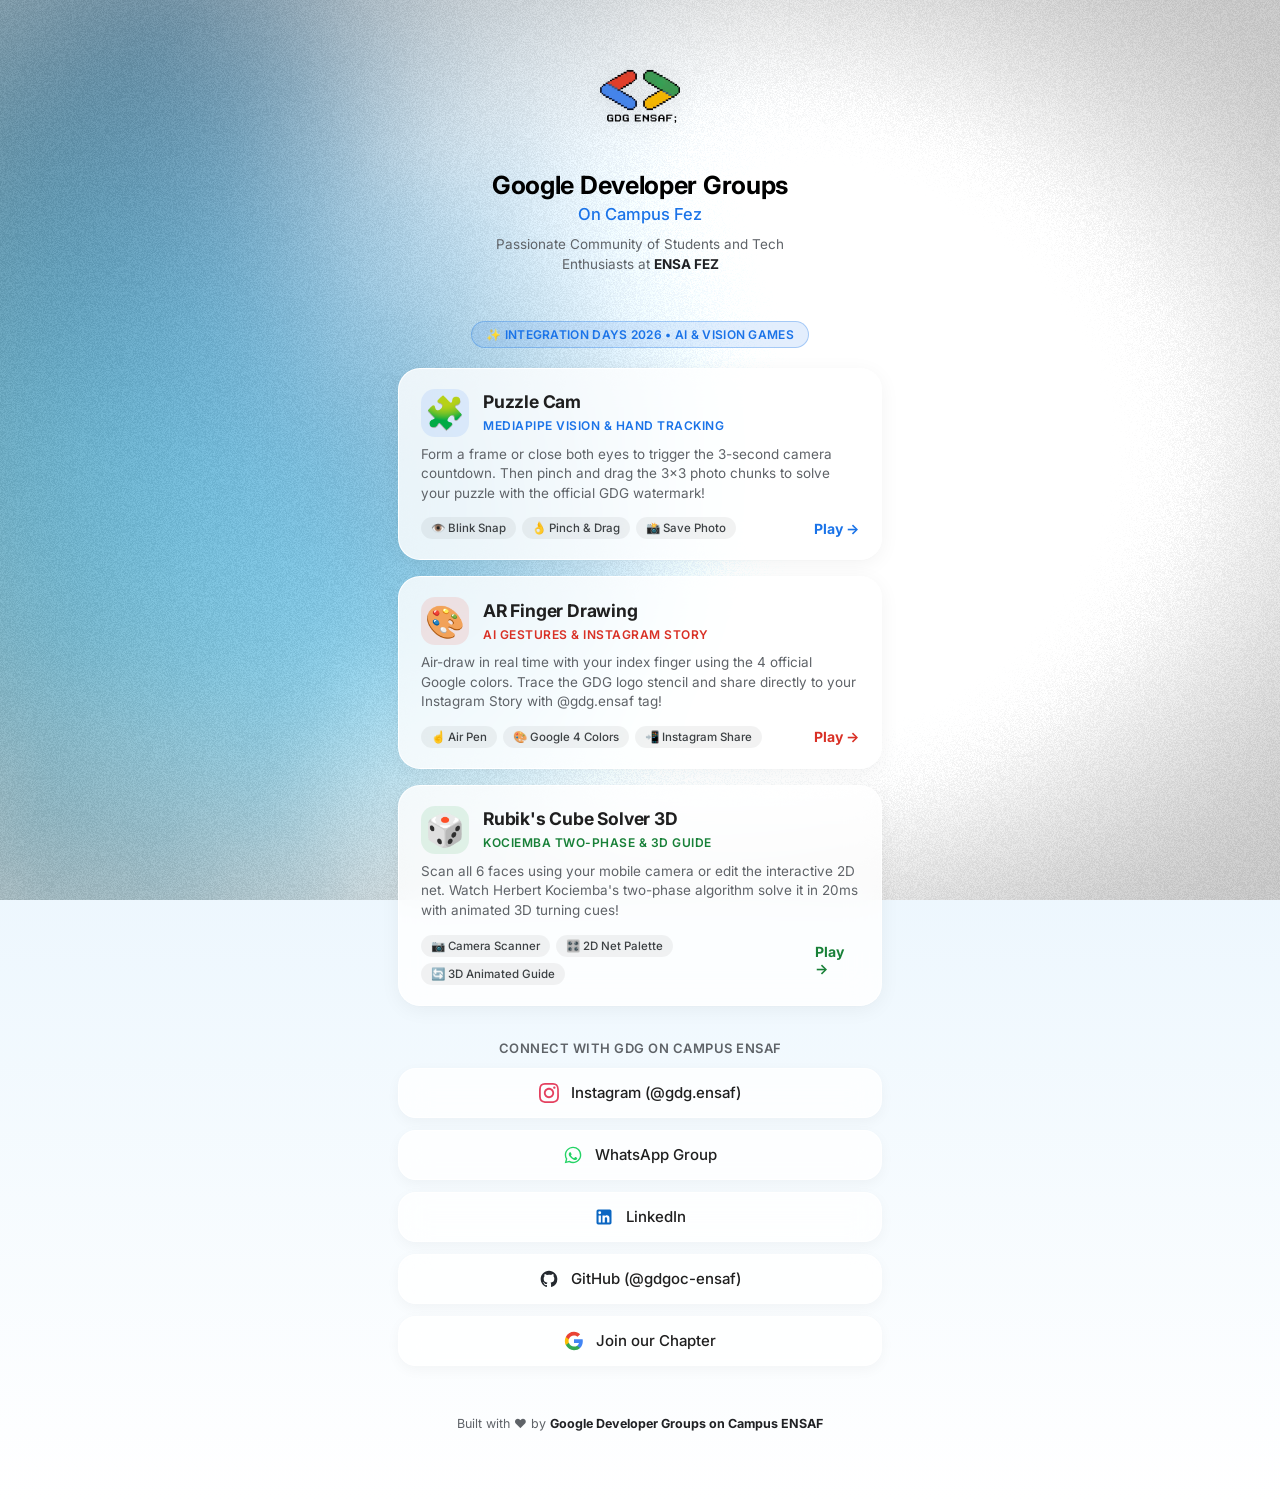
==== commit eb9da141: "Merge pull request #1 from Marwane-Haddane/main 3 games of integration 2026-2027" ====
--- a/index.html
+++ b/index.html
@@ -3,109 +3,155 @@
 <head>
   <meta charset="UTF-8">
   <meta name="viewport" content="width=device-width, initial-scale=1.0, maximum-scale=1.0, user-scalable=no">
-  <title>GDG on Campus ENSAF — Integration Games Hub</title>
+  <title>Google Developer Groups On Campus Fez — Interactive Games</title>
+  <link rel="icon" type="image/svg+xml" href="favicon.svg">
   <link rel="stylesheet" href="style.css">
   <link rel="preconnect" href="https://fonts.googleapis.com">
   <link rel="preconnect" href="https://fonts.gstatic.com" crossorigin>
-  <link href="https://fonts.googleapis.com/css2?family=Google+Sans:wght@400;500;700;800&family=JetBrains+Mono:wght@500;700&display=swap" rel="stylesheet">
+  <link href="https://fonts.googleapis.com/css2?family=Google+Sans:wght@400;500;700&family=Inter:wght@400;500;600;700&display=swap" rel="stylesheet">
 </head>
 <body>
-  <!-- Background Glow Accents -->
-  <div class="bg-glow glow-blue"></div>
-  <div class="bg-glow glow-red"></div>
-  <div class="bg-glow glow-yellow"></div>
-  <div class="bg-glow glow-green"></div>
+  <!-- WebGL Mesh Drift Shader Background (from gdgensaf.web.app) -->
+  <canvas id="shader-canvas"></canvas>
 
-  <!-- Header -->
-  <header class="header">
-    <div class="header-inner">
-      <div class="brand">
-        <img src="logo.png" alt="GDG ENSAF Logo" class="brand-logo" onerror="this.style.display='none'">
-        <div class="brand-text">
-          <h1>Google Developer Groups</h1>
-          <span class="brand-sub">On Campus • ENSA Fès</span>
+  <main class="page-container">
+
+    <!-- Profile Header (Cloned from gdgensaf.web.app) -->
+    <header class="profile-header">
+      <div class="gdg-logo-wrap">
+        <img src="logo.png" alt="GDG ENSAF Logo" class="gdg-logo">
+      </div>
+      <h1 class="title">Google Developer Groups</h1>
+      <h2 class="subtitle">On Campus Fez</h2>
+      <p class="description">
+        Passionate Community of Students and Tech Enthusiasts at <strong>ENSA FEZ</strong>
+      </p>
+    </header>
+
+    <!-- Games Section Badge -->
+    <div class="section-badge">✨ Integration Days 2026 • AI & Vision Games</div>
+
+    <!-- Games Cards List (Cards styled matching gdgensaf.web.app) -->
+    <section class="games-list">
+
+      <!-- GAME 1: Puzzle Cam -->
+      <a href="./puzzle_cam/index.html" class="game-card">
+        <div class="card-top">
+          <div class="card-icon icon-blue">🧩</div>
+          <div class="card-header-text">
+            <h3 class="card-title">Puzzle Cam</h3>
+            <span class="card-subtitle sub-blue">MediaPipe Vision & Hand Tracking</span>
+          </div>
         </div>
-      </div>
-      <div class="header-actions">
-        <a href="https://www.instagram.com/gdg.ensaf/" target="_blank" rel="noopener" class="btn-insta">
-          <span>📷 @gdg.ensaf</span>
-        </a>
-      </div>
-    </div>
-  </header>
+        <p class="card-desc">
+          Form a frame or close both eyes to trigger the 3-second camera countdown. Then pinch and drag the 3x3 photo chunks to solve your puzzle with the official GDG watermark!
+        </p>
+        <div class="card-footer">
+          <div class="card-badges">
+            <span class="badge">👁️ Blink Snap</span>
+            <span class="badge">👌 Pinch & Drag</span>
+            <span class="badge">📸 Save Photo</span>
+          </div>
+          <span class="play-arrow arrow-blue">Play →</span>
+        </div>
+      </a>
 
-  <!-- Hero Section -->
-  <section class="hero">
-    <div class="hero-badge">⚡ Integration Day & Tech Booths 2026</div>
-    <h1 class="hero-title">Interactive AI & Vision Games</h1>
-    <p class="hero-desc">
-      Explore computer vision, hand tracking, and 3D algorithms right inside your mobile browser. Tap any game below to start playing instantly!
-    </p>
-  </section>
+      <!-- GAME 2: AR Finger Drawing -->
+      <a href="./drawing_cam/index.html" class="game-card">
+        <div class="card-top">
+          <div class="card-icon icon-red">🎨</div>
+          <div class="card-header-text">
+            <h3 class="card-title">AR Finger Drawing</h3>
+            <span class="card-subtitle sub-red">AI Gestures & Instagram Story</span>
+          </div>
+        </div>
+        <p class="card-desc">
+          Air-draw in real time with your index finger using the 4 official Google colors. Trace the GDG logo stencil and share directly to your Instagram Story with @gdg.ensaf tag!
+        </p>
+        <div class="card-footer">
+          <div class="card-badges">
+            <span class="badge">☝️ Air Pen</span>
+            <span class="badge">🎨 Google 4 Colors</span>
+            <span class="badge">📲 Instagram Share</span>
+          </div>
+          <span class="play-arrow arrow-red">Play →</span>
+        </div>
+      </a>
 
-  <!-- Games Cards Grid -->
-  <main class="games-grid">
+      <!-- GAME 3: 3D Rubik's Cube Solver -->
+      <a href="./rubiks_solver/index.html" class="game-card">
+        <div class="card-top">
+          <div class="card-icon icon-green">🎲</div>
+          <div class="card-header-text">
+            <h3 class="card-title">Rubik's Cube Solver 3D</h3>
+            <span class="card-subtitle sub-green">Kociemba Two-Phase & 3D Guide</span>
+          </div>
+        </div>
+        <p class="card-desc">
+          Scan all 6 faces using your mobile camera or edit the interactive 2D net. Watch Herbert Kociemba's two-phase algorithm solve it in 20ms with animated 3D turning cues!
+        </p>
+        <div class="card-footer">
+          <div class="card-badges">
+            <span class="badge">📷 Camera Scanner</span>
+            <span class="badge">🎛️ 2D Net Palette</span>
+            <span class="badge">🔄 3D Animated Guide</span>
+          </div>
+          <span class="play-arrow arrow-green">Play →</span>
+        </div>
+      </a>
 
-    <!-- GAME 1: Puzzle Cam -->
-    <article class="game-card card-puzzle">
-      <div class="card-tag tag-blue">Computer Vision • MediaPipe</div>
-      <div class="card-icon">🧩</div>
-      <h2 class="card-title">Puzzle Cam</h2>
-      <p class="card-desc">
-        Form a frame with your hands or close both eyes to trigger the 3-second camera snapshot. Then pinch and drag the 3x3 puzzle chunks across the screen to assemble your photo with the official GDG ENSAF watermark!
-      </p>
-      <div class="card-badges">
-        <span class="badge">👁️ Blink Snap</span>
-        <span class="badge">👌 Pinch & Drag</span>
-        <span class="badge">📸 Save Image</span>
-      </div>
-      <a href="./puzzle_cam/index.html" class="btn-play btn-play-blue">Play Puzzle Cam →</a>
-    </article>
+    </section>
 
-    <!-- GAME 2: AR Finger Drawing -->
-    <article class="game-card card-drawing">
-      <div class="card-tag tag-red">AI Gestures • AR Canvas</div>
-      <div class="card-icon">🎨</div>
-      <h2 class="card-title">AR Finger Drawing</h2>
-      <p class="card-desc">
-        Select from the 4 official Google developer colors (Red, Blue, Yellow, Green) and air-draw with your index finger in real time. Outline the GDG ENSAF logo stencil, snap your artwork, and share directly to Instagram Stories!
-      </p>
-      <div class="card-badges">
-        <span class="badge">☝️ Air Finger Draw</span>
-        <span class="badge">🎨 Google 4 Colors</span>
-        <span class="badge">📲 Instagram Share</span>
-      </div>
-      <a href="./drawing_cam/index.html" class="btn-play btn-play-red">Launch Drawing Cam →</a>
-    </article>
+    <!-- Social Links (Exact match to gdgensaf.web.app) -->
+    <div class="socials-title">Connect with GDG on Campus ENSAF</div>
+    <nav class="socials-list">
+      <a href="https://www.instagram.com/gdg.ensaf/" target="_blank" rel="noopener" class="social-pill">
+        <svg class="social-icon" viewBox="0 0 24 24" width="20" height="20" fill="#E4405F">
+          <path d="M12 2.163c3.204 0 3.584.012 4.85.07 3.252.148 4.771 1.691 4.919 4.919.058 1.265.069 1.645.069 4.849 0 3.205-.012 3.584-.069 4.849-.149 3.225-1.664 4.771-4.919 4.919-1.266.058-1.644.07-4.85.07-3.204 0-3.584-.012-4.849-.07-3.26-.149-4.771-1.699-4.919-4.92-.058-1.265-.07-1.644-.07-4.849 0-3.204.013-3.583.07-4.849.149-3.227 1.664-4.771 4.919-4.919 1.266-.057 1.645-.069 4.849-.069zm0-2.163c-3.259 0-3.667.014-4.947.072-4.358.2-6.78 2.618-6.98 6.98-.059 1.281-.073 1.689-.073 4.948 0 3.259.014 3.668.072 4.948.2 4.358 2.618 6.78 6.98 6.98 1.281.058 1.689.072 4.948.072 3.259 0 3.668-.014 4.948-.072 4.354-.2 6.782-2.618 6.979-6.98.059-1.28.073-1.689-.073-4.948 0-3.259-.014-3.667-.072-4.947-.196-4.354-2.617-6.78-6.979-6.98-1.281-.059-1.69-.073-4.949-.073zm0 5.838c-3.403 0-6.162 2.759-6.162 6.162s2.759 6.163 6.162 6.163 6.162-2.759 6.162-6.163c0-3.403-2.759-6.162-6.162-6.162zm0 10.162c-2.209 0-4-1.79-4-4 0-2.209 1.791-4 4-4s4 1.791 4 4c0 2.21-1.791 4-4 4zm6.406-11.845c-.796 0-1.441.645-1.441 1.44s.645 1.44 1.441 1.44c.795 0 1.439-.645 1.439-1.44s-.644-1.44-1.439-1.44z"/>
+        </svg>
+        <span>Instagram (@gdg.ensaf)</span>
+      </a>
 
-    <!-- GAME 3: 3D Rubik's Cube Solver -->
-    <article class="game-card card-rubiks">
-      <div class="card-tag tag-green">3D Algorithms • Kociemba</div>
-      <div class="card-icon">🎲</div>
-      <h2 class="card-title">Rubik's Cube Solver 3D</h2>
-      <p class="card-desc">
-        Scan each face of your Rubik's cube using your smartphone camera or customize colors on the interactive 2D net. Watch Herbert Kociemba's two-phase algorithm solve it in milliseconds with animated 3D turning cues!
-      </p>
-      <div class="card-badges">
-        <span class="badge">📷 Camera Scanner</span>
-        <span class="badge">🎛️ 2D Net Palette</span>
-        <span class="badge">🔄 3D Animated Guide</span>
-      </div>
-      <a href="./rubiks_solver/index.html" class="btn-play btn-play-green">Open 3D Solver →</a>
-    </article>
+      <a href="https://chat.whatsapp.com/InjXKWptVBr0FKgtomo5Nb" target="_blank" rel="noopener" class="social-pill">
+        <svg class="social-icon" viewBox="0 0 24 24" width="20" height="20" fill="#25D366">
+          <path d="M12.04 2c-5.46 0-9.91 4.45-9.91 9.91 0 1.75.46 3.45 1.32 4.95L2.05 22l5.25-1.38c1.45.79 3.08 1.21 4.74 1.21 5.46 0 9.91-4.45 9.91-9.91 0-2.65-1.03-5.14-2.9-7.01A9.82 9.82 0 0 0 12.04 2m.01 1.67c2.2 0 4.26.86 5.82 2.42a8.23 8.23 0 0 1 2.41 5.83c0 4.54-3.7 8.24-8.24 8.24-1.48 0-2.93-.4-4.2-1.15l-.3-.18-3.12.82.83-3.04-.2-.31a8.2 8.2 0 0 1-1.26-4.38c0-4.54 3.7-8.24 8.24-8.24m4.52 11.66c-.25-.13-1.47-.72-1.7-.81-.23-.08-.39-.13-.56.13-.17.25-.64.81-.79.97-.14.17-.29.19-.54.06-.25-.13-1.06-.39-2.02-1.25-.75-.67-1.26-1.5-1.41-1.75-.15-.25-.02-.39.11-.51.11-.11.25-.29.37-.44.13-.14.17-.25.25-.42.08-.17.04-.31-.02-.44-.06-.13-.56-1.34-.76-1.84-.2-.49-.4-.42-.56-.43h-.47c-.17 0-.44.06-.67.31-.23.25-.88.86-.88 2.1s.9 2.43 1.03 2.6c.13.17 1.77 2.7 4.29 3.79.6.26 1.07.41 1.44.53.6.19 1.15.16 1.58.1.48-.07 1.47-.6 1.68-1.18.21-.58.21-1.07.15-1.18-.06-.1-.23-.17-.48-.3z"/>
+        </svg>
+        <span>WhatsApp Group</span>
+      </a>
+
+      <a href="https://www.linkedin.com/company/gdgoc-ensaf" target="_blank" rel="noopener" class="social-pill">
+        <svg class="social-icon" viewBox="0 0 24 24" width="20" height="20" fill="#0A66C2">
+          <path d="M19 3a2 2 0 0 1 2 2v14a2 2 0 0 1-2 2H5a2 2 0 0 1-2-2V5a2 2 0 0 1 2-2h14m-.5 15.5v-5.3a3.26 3.26 0 0 0-3.26-3.26c-.85 0-1.84.52-2.28 1.3v-1.11h-2.79v8.37h2.79v-4.93c0-.77.62-1.4 1.39-1.4a1.4 1.4 0 0 1 1.4 1.4v4.93h2.75M6.88 8.56a1.68 1.68 0 0 0 1.68-1.68c0-.93-.75-1.69-1.68-1.69a1.69 1.69 0 0 0-1.69 1.69c0 .93.76 1.68 1.69 1.68m1.39 9.94v-8.37H5.5v8.37h2.77z"/>
+        </svg>
+        <span>LinkedIn</span>
+      </a>
+
+      <a href="https://github.com/gdgoc-ensaf" target="_blank" rel="noopener" class="social-pill">
+        <svg class="social-icon" viewBox="0 0 24 24" width="20" height="20" fill="#24292F">
+          <path d="M12 2C6.477 2 2 6.484 2 12.017c0 4.425 2.865 8.18 6.839 9.504.5.092.682-.217.682-.483 0-.237-.008-.868-.013-1.703-2.782.605-3.369-1.343-3.369-1.343-.454-1.158-1.11-1.466-1.11-1.466-.908-.62.069-.608.069-.608 1.003.07 1.53 1.032 1.53 1.032.892 1.53 2.341 1.088 2.91.832.092-.647.35-1.088.636-1.338-2.22-.253-4.555-1.113-4.555-4.951 0-1.093.39-1.988 1.029-2.688-.103-.253-.446-1.272.098-2.65 0 0 .84-.27 2.75 1.026A9.564 9.564 0 0 1 12 6.844c.85.004 1.705.115 2.504.337 1.909-1.296 2.747-1.027 2.747-1.027.546 1.379.202 2.398.1 2.651.64.7 1.028 1.595 1.028 2.688 0 3.848-2.339 4.695-4.566 4.943.359.309.678.92.678 1.855 0 1.338-.012 2.419-.012 2.747 0 .268.18.58.688.482A10.019 10.019 0 0 0 22 12.017C22 6.484 17.522 2 12 2z"/>
+        </svg>
+        <span>GitHub (@gdgoc-ensaf)</span>
+      </a>
+
+      <a href="https://gdg.community.dev/gdg-on-campus-national-school-of-applied-sciences-of-fes-fes-morocco/" target="_blank" rel="noopener" class="social-pill">
+        <svg class="social-icon" viewBox="0 0 24 24" width="20" height="20">
+          <path fill="#4285F4" d="M22.56 12.25c0-.78-.07-1.53-.2-2.25H12v4.26h5.92c-.26 1.37-1.04 2.53-2.21 3.31v2.77h3.57c2.08-1.92 3.28-4.74 3.28-8.09z"/>
+          <path fill="#34A853" d="M12 23c2.97 0 5.46-.98 7.28-2.66l-3.57-2.77c-.98.66-2.23 1.06-3.71 1.06-2.86 0-5.29-1.93-6.16-4.53H2.18v2.84C3.99 20.53 7.7 23 12 23z"/>
+          <path fill="#FBBC05" d="M5.84 14.09c-.22-.66-.35-1.36-.35-2.09s.13-1.43.35-2.09V7.06H2.18C1.43 8.55 1 10.22 1 12s.43 3.45 1.18 4.94l2.85-2.22.81-.63z"/>
+          <path fill="#EA4335" d="M12 5.38c1.62 0 3.06.56 4.21 1.64l3.15-3.15C17.45 2.09 14.97 1 12 1 7.7 1 3.99 3.47 2.18 7.06l3.66 2.84c.87-2.6 3.3-4.52 6.16-4.52z"/>
+        </svg>
+        <span>Join our Chapter</span>
+      </a>
+    </nav>
+
+    <!-- Footer -->
+    <footer class="footer">
+      <p>Built with ❤️ by <strong>Google Developer Groups on Campus ENSAF</strong></p>
+    </footer>
 
   </main>
 
-  <!-- Event Info & Footer -->
-  <footer class="footer">
-    <div class="footer-content">
-      <p>Built with ❤️ by <strong>Google Developer Groups on Campus ENSAF</strong></p>
-      <p class="footer-links">
-        <a href="https://www.instagram.com/gdg.ensaf/" target="_blank">Instagram</a> • 
-        <a href="https://github.com/gdgoc-ensaf/integration-games" target="_blank">GitHub Repository</a>
-      </p>
-    </div>
-  </footer>
+  <!-- WebGL Shader Script -->
+  <script src="shader-bg.js"></script>
 </body>
 </html>
-
--- a/style.css
+++ b/style.css
@@ -1,14 +1,17 @@
-/* GDG on Campus ENSAF — Integration Games Hub Stylesheet */
+/* GDG on Campus ENSAF — Games Hub
+   Styled to match the official GDGC-WEBSITE (gdgensaf.web.app)
+*/
+
+@import url('https://fonts.googleapis.com/css2?family=Google+Sans:wght@400;500;600;700&family=Inter:wght@400;500;600;700&display=swap');
+
 :root {
   --gdg-blue: #4285F4;
   --gdg-red: #EA4335;
   --gdg-yellow: #FBBC04;
   --gdg-green: #34A853;
-  --bg-dark: #0a0c10;
-  --card-bg: rgba(18, 22, 34, 0.75);
-  --card-border: rgba(255, 255, 255, 0.08);
-  --text-main: #f0f4f9;
-  --text-sub: #9aa0a6;
+  --text-dark: #000000;
+  --text-blue: #1a73e8;
+  --text-sub: #5f6368;
 }
 
 * {
@@ -19,286 +22,303 @@
 }
 
 body {
-  font-family: 'Google Sans', -apple-system, BlinkMacSystemFont, 'Segoe UI', Roboto, sans-serif;
-  background-color: var(--bg-dark);
-  color: var(--text-main);
   min-height: 100vh;
-  display: flex;
-  flex-direction: column;
+  background: linear-gradient(180deg, #bfe4fa 0%, #e2f2fd 35%, #ffffff 100%);
+  font-family: 'Google Sans', 'Inter', -apple-system, BlinkMacSystemFont, 'Segoe UI', Roboto, sans-serif;
+  color: #202124;
+  display: flex;
+  flex-direction: column;
+  align-items: center;
   position: relative;
   overflow-x: hidden;
 }
 
-/* Ambient Background Glows */
-.bg-glow {
+/* Background WebGL Shader Canvas */
+#shader-canvas {
   position: fixed;
-  border-radius: 50%;
-  filter: blur(120px);
-  opacity: 0.15;
+  inset: 0;
+  width: 100%;
+  height: 100%;
   pointer-events: none;
   z-index: 0;
-}
-.glow-blue { width: 380px; height: 380px; background: var(--gdg-blue); top: -80px; left: -80px; }
-.glow-red { width: 320px; height: 320px; background: var(--gdg-red); top: 10%; right: -60px; }
-.glow-yellow { width: 300px; height: 300px; background: var(--gdg-yellow); bottom: 20%; left: 10%; }
-.glow-green { width: 400px; height: 400px; background: var(--gdg-green); bottom: -100px; right: -50px; }
-
-/* Header */
-.header {
-  position: sticky;
-  top: 0;
-  z-index: 50;
-  background: rgba(10, 12, 16, 0.85);
+  display: block;
+}
+
+/* Container */
+.page-container {
+  width: 100%;
+  max-width: 520px;
+  padding: 40px 18px 60px;
+  display: flex;
+  flex-direction: column;
+  align-items: center;
+  position: relative;
+  z-index: 10;
+}
+
+/* Profile Header (Exact match to gdgensaf.web.app) */
+.profile-header {
+  text-align: center;
+  margin-bottom: 28px;
+  width: 100%;
+}
+
+.gdg-logo-wrap {
+  margin-bottom: 16px;
+  display: inline-block;
+}
+
+.gdg-logo {
+  width: 110px;
+  height: auto;
+  object-fit: contain;
+  filter: drop-shadow(0 4px 12px rgba(0, 0, 0, 0.08));
+  transition: transform 0.3s cubic-bezier(0.34, 1.56, 0.64, 1);
+}
+
+.gdg-logo:hover {
+  transform: scale(1.08);
+}
+
+.title {
+  font-size: 25px;
+  font-weight: 700;
+  color: #000000;
+  letter-spacing: -0.3px;
+  margin-bottom: 4px;
+}
+
+.subtitle {
+  font-size: 16.5px;
+  font-weight: 500;
+  color: #1a73e8;
+  margin-bottom: 10px;
+}
+
+.description {
+  font-size: 13.5px;
+  color: #5f6368;
+  line-height: 1.5;
+  max-width: 360px;
+  margin: 0 auto;
+}
+
+.description strong {
+  color: #202124;
+}
+
+/* Games Section Header */
+.section-badge {
+  display: inline-flex;
+  align-items: center;
+  gap: 6px;
+  background: rgba(26, 115, 232, 0.12);
+  border: 1px solid rgba(26, 115, 232, 0.3);
+  color: #1a73e8;
+  font-size: 12px;
+  font-weight: 600;
+  padding: 5px 14px;
+  border-radius: 20px;
+  margin: 18px auto 20px;
+  letter-spacing: 0.3px;
+  text-transform: uppercase;
+}
+
+/* Games Cards List (Cards styled matching gdgensaf.web.app pill cards) */
+.games-list {
+  width: 100%;
+  display: flex;
+  flex-direction: column;
+  gap: 16px;
+  margin-bottom: 34px;
+}
+
+.game-card {
+  position: relative;
+  display: flex;
+  flex-direction: column;
+  text-decoration: none;
+  border-radius: 22px;
+  background: rgba(255, 255, 255, 0.82);
   backdrop-filter: blur(16px);
-  border-bottom: 1px solid var(--card-border);
-  padding: 16px 24px;
-}
-
-.header-inner {
-  max-width: 1100px;
-  margin: 0 auto;
+  -webkit-backdrop-filter: blur(16px);
+  border: 1.5px solid rgba(255, 255, 255, 0.95);
+  box-shadow: 0 4px 20px rgba(0, 0, 0, 0.05), 0 1px 3px rgba(0, 0, 0, 0.02);
+  padding: 20px 22px;
+  overflow: hidden;
+  transition: transform 0.3s cubic-bezier(0.34, 1.56, 0.64, 1),
+              box-shadow 0.3s ease,
+              border-color 0.3s ease;
+  cursor: pointer;
+}
+
+.game-card:hover {
+  transform: translateY(-4px) scale(1.015);
+  border-color: rgba(255, 255, 255, 1);
+  box-shadow: 0 12px 30px rgba(66, 133, 244, 0.16),
+              0 4px 10px rgba(0, 0, 0, 0.04);
+}
+
+.game-card:active {
+  transform: translateY(-1px) scale(0.995);
+}
+
+.card-top {
+  display: flex;
+  align-items: center;
+  gap: 14px;
+  margin-bottom: 8px;
+}
+
+.card-icon {
+  font-size: 32px;
+  display: flex;
+  align-items: center;
+  justify-content: center;
+  width: 48px;
+  height: 48px;
+  border-radius: 14px;
+  flex-shrink: 0;
+  transition: transform 0.3s ease;
+}
+
+.game-card:hover .card-icon {
+  transform: scale(1.15) rotate(4deg);
+}
+
+.icon-blue { background: rgba(66, 133, 244, 0.12); }
+.icon-red { background: rgba(234, 67, 53, 0.12); }
+.icon-green { background: rgba(52, 168, 83, 0.12); }
+
+.card-header-text {
+  flex: 1;
+}
+
+.card-title {
+  font-size: 17.5px;
+  font-weight: 700;
+  color: #1f1f1f;
+  letter-spacing: -0.2px;
+  margin-bottom: 2px;
+}
+
+.card-subtitle {
+  font-size: 12px;
+  font-weight: 600;
+  text-transform: uppercase;
+  letter-spacing: 0.5px;
+}
+
+.sub-blue { color: #1a73e8; }
+.sub-red { color: #d93025; }
+.sub-green { color: #188038; }
+
+.card-desc {
+  font-size: 13.5px;
+  color: #5f6368;
+  line-height: 1.45;
+  margin-bottom: 14px;
+}
+
+.card-footer {
   display: flex;
   justify-content: space-between;
   align-items: center;
 }
 
-.brand {
-  display: flex;
-  align-items: center;
-  gap: 14px;
-}
-
-.brand-logo {
-  height: 42px;
-  width: auto;
-}
-
-.brand-text h1 {
-  font-size: 1.15rem;
+.card-badges {
+  display: flex;
+  flex-wrap: wrap;
+  gap: 6px;
+}
+
+.badge {
+  font-size: 11.5px;
+  font-weight: 500;
+  padding: 4px 10px;
+  background: rgba(0, 0, 0, 0.05);
+  border-radius: 12px;
+  color: #3c4043;
+}
+
+.play-arrow {
+  font-size: 14px;
   font-weight: 700;
-  letter-spacing: -0.3px;
-}
-
-.brand-sub {
-  font-size: 0.8rem;
-  color: var(--gdg-blue);
+  display: flex;
+  align-items: center;
+  gap: 4px;
+  transition: transform 0.2s ease;
+}
+
+.game-card:hover .play-arrow {
+  transform: translateX(4px);
+}
+
+.arrow-blue { color: #1a73e8; }
+.arrow-red { color: #d93025; }
+.arrow-green { color: #188038; }
+
+/* Social Links List (Direct match to pill buttons on screenshot) */
+.socials-title {
+  font-size: 13px;
+  font-weight: 600;
+  color: #5f6368;
+  text-transform: uppercase;
+  letter-spacing: 0.5px;
+  margin-bottom: 12px;
+  text-align: center;
+}
+
+.socials-list {
+  width: 100%;
+  display: flex;
+  flex-direction: column;
+  gap: 12px;
+  margin-bottom: 30px;
+}
+
+.social-pill {
+  display: flex;
+  align-items: center;
+  justify-content: center;
+  gap: 12px;
+  padding: 14px 20px;
+  text-decoration: none;
+  border-radius: 18px;
+  background: rgba(255, 255, 255, 0.76);
+  backdrop-filter: blur(14px);
+  -webkit-backdrop-filter: blur(14px);
+  border: 1.5px solid rgba(255, 255, 255, 0.85);
+  box-shadow: 0 4px 14px rgba(0, 0, 0, 0.04);
+  font-size: 15px;
   font-weight: 500;
-}
-
-.btn-insta {
-  display: inline-flex;
-  align-items: center;
-  gap: 6px;
-  padding: 8px 16px;
-  background: linear-gradient(135deg, rgba(225, 48, 108, 0.2), rgba(245, 96, 64, 0.2));
-  border: 1px solid rgba(225, 48, 108, 0.4);
-  border-radius: 20px;
-  color: #fff;
-  text-decoration: none;
-  font-size: 0.85rem;
-  font-weight: 600;
-  transition: all 0.2s ease;
-}
-
-.btn-insta:hover {
-  transform: translateY(-2px);
-  background: linear-gradient(135deg, rgba(225, 48, 108, 0.35), rgba(245, 96, 64, 0.35));
-}
-
-/* Hero */
-.hero {
-  max-width: 760px;
-  margin: 40px auto 30px;
-  padding: 0 20px;
-  text-align: center;
-  position: relative;
-  z-index: 1;
-}
-
-.hero-badge {
-  display: inline-block;
-  padding: 6px 14px;
-  background: rgba(66, 133, 244, 0.12);
-  border: 1px solid rgba(66, 133, 244, 0.3);
-  color: var(--gdg-blue);
-  border-radius: 20px;
-  font-size: 0.85rem;
-  font-weight: 600;
-  margin-bottom: 16px;
-}
-
-.hero-title {
-  font-size: 2.6rem;
-  font-weight: 800;
-  letter-spacing: -1px;
-  line-height: 1.15;
-  margin-bottom: 16px;
-  background: linear-gradient(135deg, #ffffff 40%, #c3d9ff 100%);
-  -webkit-background-clip: text;
-  -webkit-text-fill-color: transparent;
-}
-
-.hero-desc {
-  font-size: 1.05rem;
-  color: var(--text-sub);
-  line-height: 1.6;
-}
-
-/* Games Grid */
-.games-grid {
-  max-width: 1100px;
-  margin: 10px auto 60px;
-  padding: 0 20px;
-  display: grid;
-  grid-template-columns: repeat(auto-fit, minmax(310px, 1fr));
-  gap: 24px;
-  position: relative;
-  z-index: 1;
-  width: 100%;
-}
-
-/* Game Card */
-.game-card {
-  background: var(--card-bg);
-  border: 1px solid var(--card-border);
-  border-radius: 24px;
-  padding: 30px;
-  backdrop-filter: blur(20px);
-  display: flex;
-  flex-direction: column;
-  transition: transform 0.25s ease, border-color 0.25s ease, box-shadow 0.25s ease;
-  position: relative;
-  overflow: hidden;
-}
-
-.game-card:hover {
-  transform: translateY(-6px);
-  border-color: rgba(255, 255, 255, 0.2);
-  box-shadow: 0 16px 40px rgba(0, 0, 0, 0.5);
-}
-
-.card-tag {
-  font-size: 0.75rem;
-  font-weight: 700;
-  text-transform: uppercase;
-  letter-spacing: 0.6px;
-  margin-bottom: 16px;
-}
-.tag-blue { color: var(--gdg-blue); }
-.tag-red { color: var(--gdg-red); }
-.tag-green { color: var(--gdg-green); }
-
-.card-icon {
-  font-size: 3rem;
-  margin-bottom: 12px;
-}
-
-.card-title {
-  font-size: 1.5rem;
-  font-weight: 700;
-  margin-bottom: 12px;
-  color: #fff;
-}
-
-.card-desc {
-  font-size: 0.95rem;
-  color: var(--text-sub);
-  line-height: 1.6;
-  margin-bottom: 24px;
-  flex: 1;
-}
-
-.card-badges {
-  display: flex;
-  flex-wrap: wrap;
-  gap: 8px;
-  margin-bottom: 24px;
-}
-
-.badge {
-  font-size: 0.78rem;
-  font-weight: 600;
-  padding: 5px 10px;
-  background: rgba(255, 255, 255, 0.06);
-  border-radius: 8px;
-  color: var(--text-main);
-}
-
-.btn-play {
-  display: block;
-  text-align: center;
-  padding: 14px 20px;
-  border-radius: 14px;
-  color: #fff;
-  text-decoration: none;
-  font-size: 1rem;
-  font-weight: 700;
-  transition: all 0.2s ease;
-}
-
-.btn-play-blue {
-  background: var(--gdg-blue);
-  box-shadow: 0 4px 18px rgba(66, 133, 244, 0.4);
-}
-.btn-play-blue:hover {
-  background: #3367d6;
-  box-shadow: 0 6px 24px rgba(66, 133, 244, 0.6);
-}
-
-.btn-play-red {
-  background: var(--gdg-red);
-  box-shadow: 0 4px 18px rgba(234, 67, 53, 0.4);
-}
-.btn-play-red:hover {
-  background: #d33828;
-  box-shadow: 0 6px 24px rgba(234, 67, 53, 0.6);
-}
-
-.btn-play-green {
-  background: var(--gdg-green);
-  box-shadow: 0 4px 18px rgba(52, 168, 83, 0.4);
-}
-.btn-play-green:hover {
-  background: #2d9249;
-  box-shadow: 0 6px 24px rgba(52, 168, 83, 0.6);
+  color: #1f1f1f;
+  transition: transform 0.25s cubic-bezier(0.34, 1.56, 0.64, 1), box-shadow 0.25s ease;
+}
+
+.social-pill:hover {
+  transform: translateY(-2px) scale(1.015);
+  background: rgba(255, 255, 255, 0.95);
+  box-shadow: 0 8px 20px rgba(0, 0, 0, 0.08);
+}
+
+.social-icon {
+  width: 20px;
+  height: 20px;
+  display: flex;
+  align-items: center;
+  justify-content: center;
+  flex-shrink: 0;
 }
 
 /* Footer */
 .footer {
-  border-top: 1px solid var(--card-border);
-  padding: 30px 20px;
   text-align: center;
-  font-size: 0.9rem;
-  color: var(--text-sub);
-  position: relative;
-  z-index: 1;
-  margin-top: auto;
-}
-
-.footer-content {
-  max-width: 600px;
-  margin: 0 auto;
-  display: flex;
-  flex-direction: column;
-  gap: 8px;
-}
-
-.footer-links a {
-  color: var(--gdg-blue);
-  text-decoration: none;
-}
-.footer-links a:hover {
-  text-decoration: underline;
-}
-
-/* Responsive */
-@media (max-width: 600px) {
-  .hero-title {
-    font-size: 2rem;
-  }
-  .games-grid {
-    grid-template-columns: 1fr;
-    margin-bottom: 40px;
-  }
-}
-
+  font-size: 12.5px;
+  color: #5f6368;
+  padding: 20px 0 10px;
+}
+
+.footer strong {
+  color: #202124;
+}
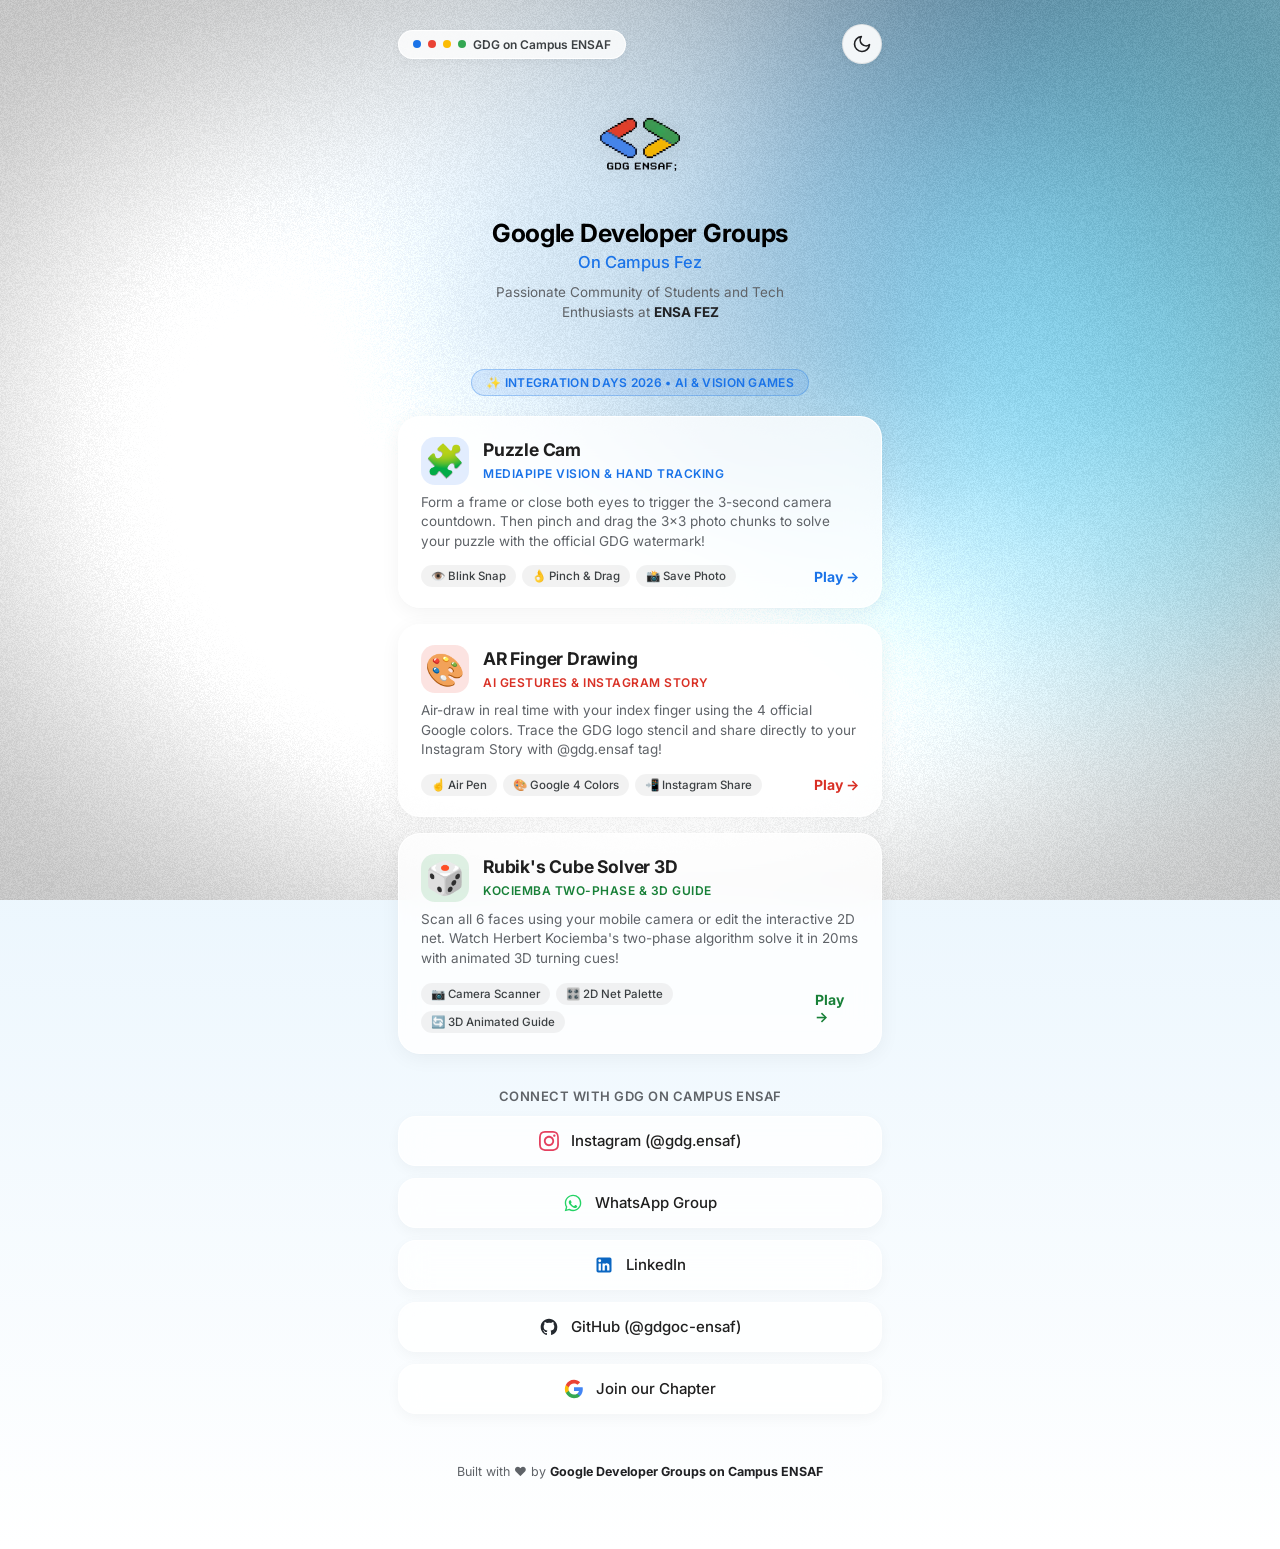
==== commit b06a23cb: "feat(theme): Add Google Light & Dark theme toggle across Hub and all games" ====
--- a/index.html
+++ b/index.html
@@ -9,12 +9,27 @@
   <link rel="preconnect" href="https://fonts.googleapis.com">
   <link rel="preconnect" href="https://fonts.gstatic.com" crossorigin>
   <link href="https://fonts.googleapis.com/css2?family=Google+Sans:wght@400;500;700&family=Inter:wght@400;500;600;700&display=swap" rel="stylesheet">
+  <script src="theme.js"></script>
 </head>
 <body>
   <!-- WebGL Mesh Drift Shader Background (from gdgensaf.web.app) -->
   <canvas id="shader-canvas"></canvas>
 
   <main class="page-container">
+
+    <!-- Top Action Bar with Google Theme Switcher -->
+    <div class="top-nav-bar">
+      <div class="campus-pill">
+        <span class="campus-dot dot-blue"></span>
+        <span class="campus-dot dot-red"></span>
+        <span class="campus-dot dot-yellow"></span>
+        <span class="campus-dot dot-green"></span>
+        <span>GDG on Campus ENSAF</span>
+      </div>
+      <button class="theme-toggle-btn" data-theme-toggle aria-label="Toggle Google Theme" title="Toggle Google Theme">
+        <span class="theme-toggle-inner"></span>
+      </button>
+    </div>
 
     <!-- Profile Header (Cloned from gdgensaf.web.app) -->
     <header class="profile-header">
--- a/style.css
+++ b/style.css
@@ -1,17 +1,115 @@
 /* GDG on Campus ENSAF — Games Hub
+   Google Developer Groups Theme (Light & Dark)
    Styled to match the official GDGC-WEBSITE (gdgensaf.web.app)
 */
 
 @import url('https://fonts.googleapis.com/css2?family=Google+Sans:wght@400;500;600;700&family=Inter:wght@400;500;600;700&display=swap');
 
-:root {
-  --gdg-blue: #4285F4;
-  --gdg-red: #EA4335;
-  --gdg-yellow: #FBBC04;
-  --gdg-green: #34A853;
-  --text-dark: #000000;
-  --text-blue: #1a73e8;
-  --text-sub: #5f6368;
+:root,
+html[data-theme="light"] {
+  --gdg-blue: #1a73e8;
+  --gdg-blue-light: #4285f4;
+  --gdg-red: #ea4335;
+  --gdg-yellow: #fbbc04;
+  --gdg-green: #34a853;
+
+  --bg-page: linear-gradient(180deg, #bfe4fa 0%, #e2f2fd 35%, #ffffff 100%);
+  --bg-body-color: #f8fafd;
+  --canvas-opacity: 1;
+
+  --card-bg: rgba(255, 255, 255, 0.82);
+  --card-border: rgba(255, 255, 255, 0.95);
+  --card-border-hover: rgba(255, 255, 255, 1);
+  --card-shadow: 0 4px 20px rgba(0, 0, 0, 0.05), 0 1px 3px rgba(0, 0, 0, 0.02);
+  --card-shadow-hover: 0 12px 30px rgba(66, 133, 244, 0.16), 0 4px 10px rgba(0, 0, 0, 0.04);
+
+  --text-title: #000000;
+  --text-subtitle: #1a73e8;
+  --text-desc: #5f6368;
+  --text-strong: #202124;
+  --text-card-title: #1f1f1f;
+  --text-card-desc: #5f6368;
+  --text-body: #202124;
+
+  --badge-bg: rgba(26, 115, 232, 0.12);
+  --badge-border: rgba(26, 115, 232, 0.3);
+  --badge-text: #1a73e8;
+
+  --pill-badge-bg: rgba(0, 0, 0, 0.05);
+  --pill-badge-text: #3c4043;
+
+  --social-bg: rgba(255, 255, 255, 0.76);
+  --social-border: rgba(255, 255, 255, 0.85);
+  --social-bg-hover: rgba(255, 255, 255, 0.95);
+  --social-text: #1f1f1f;
+  --social-shadow: 0 4px 14px rgba(0, 0, 0, 0.04);
+  --social-shadow-hover: 0 8px 20px rgba(0, 0, 0, 0.08);
+
+  --nav-pill-bg: rgba(255, 255, 255, 0.82);
+  --nav-pill-border: rgba(255, 255, 255, 0.95);
+  --nav-pill-text: #3c4043;
+
+  --toggle-bg: rgba(255, 255, 255, 0.9);
+  --toggle-border: rgba(0, 0, 0, 0.08);
+  --toggle-color: #202124;
+  --toggle-shadow: 0 2px 8px rgba(0, 0, 0, 0.06);
+
+  --sub-blue: #1a73e8;
+  --sub-red: #d93025;
+  --sub-green: #188038;
+}
+
+html[data-theme="dark"] {
+  --gdg-blue: #8ab4f8;
+  --gdg-blue-light: #aecbfa;
+  --gdg-red: #f28b82;
+  --gdg-yellow: #fdd663;
+  --gdg-green: #81c995;
+
+  --bg-page: linear-gradient(180deg, #0e1520 0%, #131314 40%, #131314 100%);
+  --bg-body-color: #131314;
+  --canvas-opacity: 0.75;
+
+  --card-bg: rgba(32, 33, 36, 0.85);
+  --card-border: rgba(255, 255, 255, 0.12);
+  --card-border-hover: rgba(138, 180, 248, 0.4);
+  --card-shadow: 0 8px 32px rgba(0, 0, 0, 0.45), 0 2px 8px rgba(0, 0, 0, 0.3);
+  --card-shadow-hover: 0 14px 36px rgba(138, 180, 248, 0.22), 0 4px 12px rgba(0, 0, 0, 0.5);
+
+  --text-title: #f8f9fa;
+  --text-subtitle: #8ab4f8;
+  --text-desc: #bdc1c6;
+  --text-strong: #ffffff;
+  --text-card-title: #f1f3f4;
+  --text-card-desc: #9aa0a6;
+  --text-body: #e8eaed;
+
+  --badge-bg: rgba(138, 180, 248, 0.15);
+  --badge-border: rgba(138, 180, 248, 0.32);
+  --badge-text: #8ab4f8;
+
+  --pill-badge-bg: rgba(255, 255, 255, 0.08);
+  --pill-badge-text: #bdc1c6;
+
+  --social-bg: rgba(32, 33, 36, 0.85);
+  --social-border: rgba(255, 255, 255, 0.12);
+  --social-bg-hover: rgba(45, 47, 51, 0.95);
+  --social-text: #f1f3f4;
+  --social-shadow: 0 4px 16px rgba(0, 0, 0, 0.3);
+  --social-shadow-hover: 0 8px 24px rgba(0, 0, 0, 0.45);
+
+  --nav-pill-bg: rgba(32, 33, 36, 0.85);
+  --nav-pill-border: rgba(255, 255, 255, 0.12);
+  --nav-pill-text: #e8eaed;
+
+  --toggle-bg: rgba(40, 42, 46, 0.9);
+  --toggle-border: rgba(255, 255, 255, 0.15);
+  --toggle-color: #fdd663;
+  --toggle-shadow: 0 2px 10px rgba(0, 0, 0, 0.4);
+
+  --sub-blue: #8ab4f8;
+  --sub-red: #f28b82;
+  --sub-green: #81c995;
 }
 
 * {
@@ -23,14 +121,16 @@
 
 body {
   min-height: 100vh;
-  background: linear-gradient(180deg, #bfe4fa 0%, #e2f2fd 35%, #ffffff 100%);
+  background-color: var(--bg-body-color);
+  background-image: var(--bg-page);
   font-family: 'Google Sans', 'Inter', -apple-system, BlinkMacSystemFont, 'Segoe UI', Roboto, sans-serif;
-  color: #202124;
+  color: var(--text-body);
   display: flex;
   flex-direction: column;
   align-items: center;
   position: relative;
   overflow-x: hidden;
+  transition: background-color 0.3s ease, color 0.3s ease;
 }
 
 /* Background WebGL Shader Canvas */
@@ -42,13 +142,15 @@
   pointer-events: none;
   z-index: 0;
   display: block;
+  opacity: var(--canvas-opacity);
+  transition: opacity 0.4s ease;
 }
 
 /* Container */
 .page-container {
   width: 100%;
   max-width: 520px;
-  padding: 40px 18px 60px;
+  padding: 24px 18px 60px;
   display: flex;
   flex-direction: column;
   align-items: center;
@@ -56,7 +158,78 @@
   z-index: 10;
 }
 
-/* Profile Header (Exact match to gdgensaf.web.app) */
+/* Top Action Bar with Google Theme Switcher */
+.top-nav-bar {
+  width: 100%;
+  display: flex;
+  align-items: center;
+  justify-content: space-between;
+  margin-bottom: 24px;
+}
+
+.campus-pill {
+  display: inline-flex;
+  align-items: center;
+  gap: 7px;
+  padding: 6px 14px;
+  border-radius: 20px;
+  background: var(--nav-pill-bg);
+  backdrop-filter: blur(14px);
+  -webkit-backdrop-filter: blur(14px);
+  border: 1px solid var(--nav-pill-border);
+  font-size: 12px;
+  font-weight: 600;
+  color: var(--nav-pill-text);
+  box-shadow: 0 2px 8px rgba(0, 0, 0, 0.04);
+}
+
+.campus-dot {
+  width: 8px;
+  height: 8px;
+  border-radius: 50%;
+  display: inline-block;
+}
+.dot-blue { background-color: var(--gdg-blue); }
+.dot-red { background-color: var(--gdg-red); }
+.dot-yellow { background-color: var(--gdg-yellow); }
+.dot-green { background-color: var(--gdg-green); }
+
+/* Theme Toggle Button */
+.theme-toggle-btn {
+  display: inline-flex;
+  align-items: center;
+  justify-content: center;
+  width: 40px;
+  height: 40px;
+  border-radius: 50%;
+  background: var(--toggle-bg);
+  backdrop-filter: blur(14px);
+  -webkit-backdrop-filter: blur(14px);
+  border: 1.5px solid var(--toggle-border);
+  color: var(--toggle-color);
+  box-shadow: var(--toggle-shadow);
+  cursor: pointer;
+  transition: transform 0.25s cubic-bezier(0.34, 1.56, 0.64, 1),
+              background 0.25s ease,
+              border-color 0.25s ease,
+              box-shadow 0.25s ease;
+}
+
+.theme-toggle-btn:hover {
+  transform: scale(1.08) rotate(10deg);
+}
+
+.theme-toggle-btn:active {
+  transform: scale(0.92);
+}
+
+.theme-icon {
+  width: 20px;
+  height: 20px;
+  transition: transform 0.3s ease;
+}
+
+/* Profile Header (Cloned from gdgensaf.web.app) */
 .profile-header {
   text-align: center;
   margin-bottom: 28px;
@@ -83,28 +256,31 @@
 .title {
   font-size: 25px;
   font-weight: 700;
-  color: #000000;
+  color: var(--text-title);
   letter-spacing: -0.3px;
   margin-bottom: 4px;
+  transition: color 0.3s ease;
 }
 
 .subtitle {
   font-size: 16.5px;
   font-weight: 500;
-  color: #1a73e8;
+  color: var(--text-subtitle);
   margin-bottom: 10px;
+  transition: color 0.3s ease;
 }
 
 .description {
   font-size: 13.5px;
-  color: #5f6368;
+  color: var(--text-desc);
   line-height: 1.5;
   max-width: 360px;
   margin: 0 auto;
+  transition: color 0.3s ease;
 }
 
 .description strong {
-  color: #202124;
+  color: var(--text-strong);
 }
 
 /* Games Section Header */
@@ -112,9 +288,9 @@
   display: inline-flex;
   align-items: center;
   gap: 6px;
-  background: rgba(26, 115, 232, 0.12);
-  border: 1px solid rgba(26, 115, 232, 0.3);
-  color: #1a73e8;
+  background: var(--badge-bg);
+  border: 1px solid var(--badge-border);
+  color: var(--badge-text);
   font-size: 12px;
   font-weight: 600;
   padding: 5px 14px;
@@ -122,6 +298,7 @@
   margin: 18px auto 20px;
   letter-spacing: 0.3px;
   text-transform: uppercase;
+  transition: background 0.3s ease, border-color 0.3s ease, color 0.3s ease;
 }
 
 /* Games Cards List (Cards styled matching gdgensaf.web.app pill cards) */
@@ -139,24 +316,24 @@
   flex-direction: column;
   text-decoration: none;
   border-radius: 22px;
-  background: rgba(255, 255, 255, 0.82);
+  background: var(--card-bg);
   backdrop-filter: blur(16px);
   -webkit-backdrop-filter: blur(16px);
-  border: 1.5px solid rgba(255, 255, 255, 0.95);
-  box-shadow: 0 4px 20px rgba(0, 0, 0, 0.05), 0 1px 3px rgba(0, 0, 0, 0.02);
+  border: 1.5px solid var(--card-border);
+  box-shadow: var(--card-shadow);
   padding: 20px 22px;
   overflow: hidden;
   transition: transform 0.3s cubic-bezier(0.34, 1.56, 0.64, 1),
               box-shadow 0.3s ease,
-              border-color 0.3s ease;
+              border-color 0.3s ease,
+              background 0.3s ease;
   cursor: pointer;
 }
 
 .game-card:hover {
   transform: translateY(-4px) scale(1.015);
-  border-color: rgba(255, 255, 255, 1);
-  box-shadow: 0 12px 30px rgba(66, 133, 244, 0.16),
-              0 4px 10px rgba(0, 0, 0, 0.04);
+  border-color: var(--card-border-hover);
+  box-shadow: var(--card-shadow-hover);
 }
 
 .game-card:active {
@@ -186,9 +363,9 @@
   transform: scale(1.15) rotate(4deg);
 }
 
-.icon-blue { background: rgba(66, 133, 244, 0.12); }
-.icon-red { background: rgba(234, 67, 53, 0.12); }
-.icon-green { background: rgba(52, 168, 83, 0.12); }
+.icon-blue { background: rgba(66, 133, 244, 0.15); }
+.icon-red { background: rgba(234, 67, 53, 0.15); }
+.icon-green { background: rgba(52, 168, 83, 0.15); }
 
 .card-header-text {
   flex: 1;
@@ -197,9 +374,10 @@
 .card-title {
   font-size: 17.5px;
   font-weight: 700;
-  color: #1f1f1f;
+  color: var(--text-card-title);
   letter-spacing: -0.2px;
   margin-bottom: 2px;
+  transition: color 0.3s ease;
 }
 
 .card-subtitle {
@@ -209,15 +387,16 @@
   letter-spacing: 0.5px;
 }
 
-.sub-blue { color: #1a73e8; }
-.sub-red { color: #d93025; }
-.sub-green { color: #188038; }
+.sub-blue { color: var(--sub-blue); }
+.sub-red { color: var(--sub-red); }
+.sub-green { color: var(--sub-green); }
 
 .card-desc {
   font-size: 13.5px;
-  color: #5f6368;
+  color: var(--text-card-desc);
   line-height: 1.45;
   margin-bottom: 14px;
+  transition: color 0.3s ease;
 }
 
 .card-footer {
@@ -236,9 +415,10 @@
   font-size: 11.5px;
   font-weight: 500;
   padding: 4px 10px;
-  background: rgba(0, 0, 0, 0.05);
+  background: var(--pill-badge-bg);
   border-radius: 12px;
-  color: #3c4043;
+  color: var(--pill-badge-text);
+  transition: background 0.3s ease, color 0.3s ease;
 }
 
 .play-arrow {
@@ -254,19 +434,20 @@
   transform: translateX(4px);
 }
 
-.arrow-blue { color: #1a73e8; }
-.arrow-red { color: #d93025; }
-.arrow-green { color: #188038; }
-
-/* Social Links List (Direct match to pill buttons on screenshot) */
+.arrow-blue { color: var(--sub-blue); }
+.arrow-red { color: var(--sub-red); }
+.arrow-green { color: var(--sub-green); }
+
+/* Social Links List */
 .socials-title {
   font-size: 13px;
   font-weight: 600;
-  color: #5f6368;
+  color: var(--text-desc);
   text-transform: uppercase;
   letter-spacing: 0.5px;
   margin-bottom: 12px;
   text-align: center;
+  transition: color 0.3s ease;
 }
 
 .socials-list {
@@ -285,21 +466,25 @@
   padding: 14px 20px;
   text-decoration: none;
   border-radius: 18px;
-  background: rgba(255, 255, 255, 0.76);
+  background: var(--social-bg);
   backdrop-filter: blur(14px);
   -webkit-backdrop-filter: blur(14px);
-  border: 1.5px solid rgba(255, 255, 255, 0.85);
-  box-shadow: 0 4px 14px rgba(0, 0, 0, 0.04);
+  border: 1.5px solid var(--social-border);
+  box-shadow: var(--social-shadow);
   font-size: 15px;
   font-weight: 500;
-  color: #1f1f1f;
-  transition: transform 0.25s cubic-bezier(0.34, 1.56, 0.64, 1), box-shadow 0.25s ease;
+  color: var(--social-text);
+  transition: transform 0.25s cubic-bezier(0.34, 1.56, 0.64, 1),
+              box-shadow 0.25s ease,
+              background 0.25s ease,
+              color 0.25s ease,
+              border-color 0.25s ease;
 }
 
 .social-pill:hover {
   transform: translateY(-2px) scale(1.015);
-  background: rgba(255, 255, 255, 0.95);
-  box-shadow: 0 8px 20px rgba(0, 0, 0, 0.08);
+  background: var(--social-bg-hover);
+  box-shadow: var(--social-shadow-hover);
 }
 
 .social-icon {
@@ -315,10 +500,11 @@
 .footer {
   text-align: center;
   font-size: 12.5px;
-  color: #5f6368;
+  color: var(--text-desc);
   padding: 20px 0 10px;
+  transition: color 0.3s ease;
 }
 
 .footer strong {
-  color: #202124;
-}
+  color: var(--text-strong);
+}
